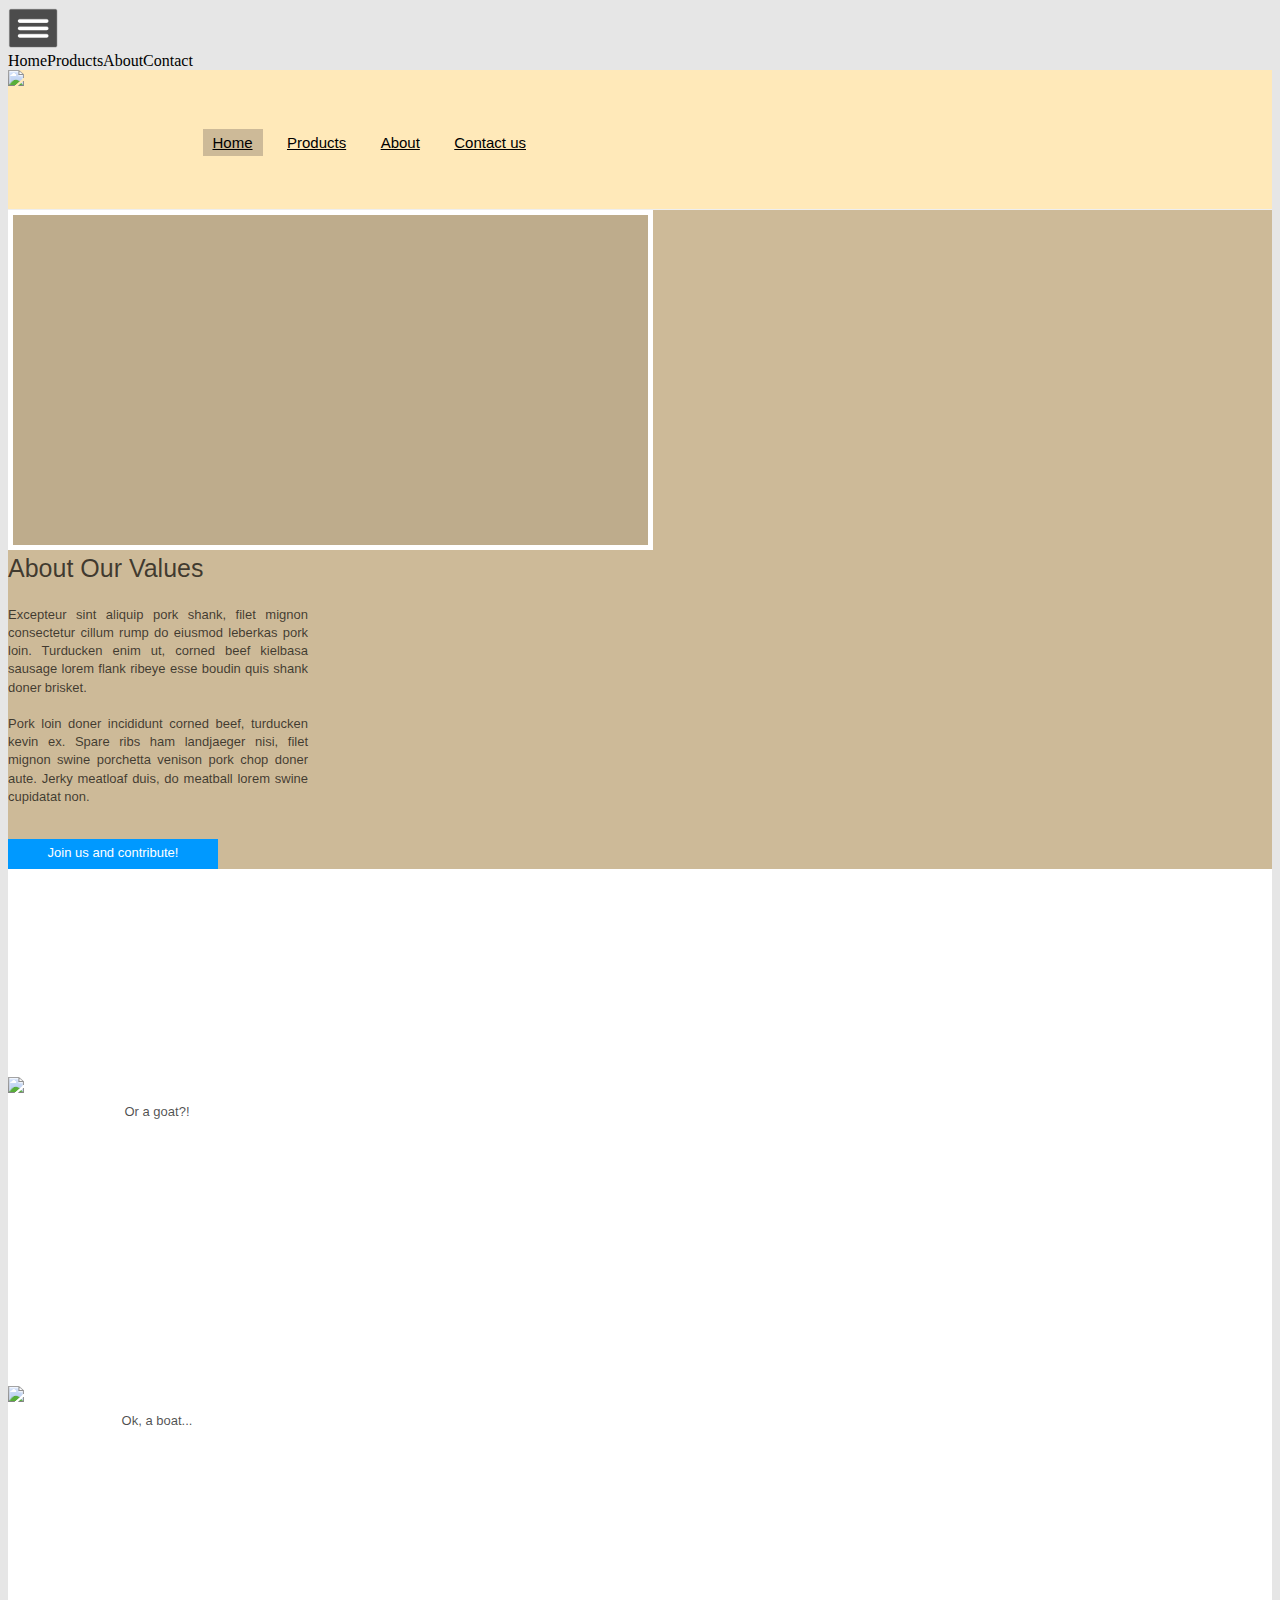
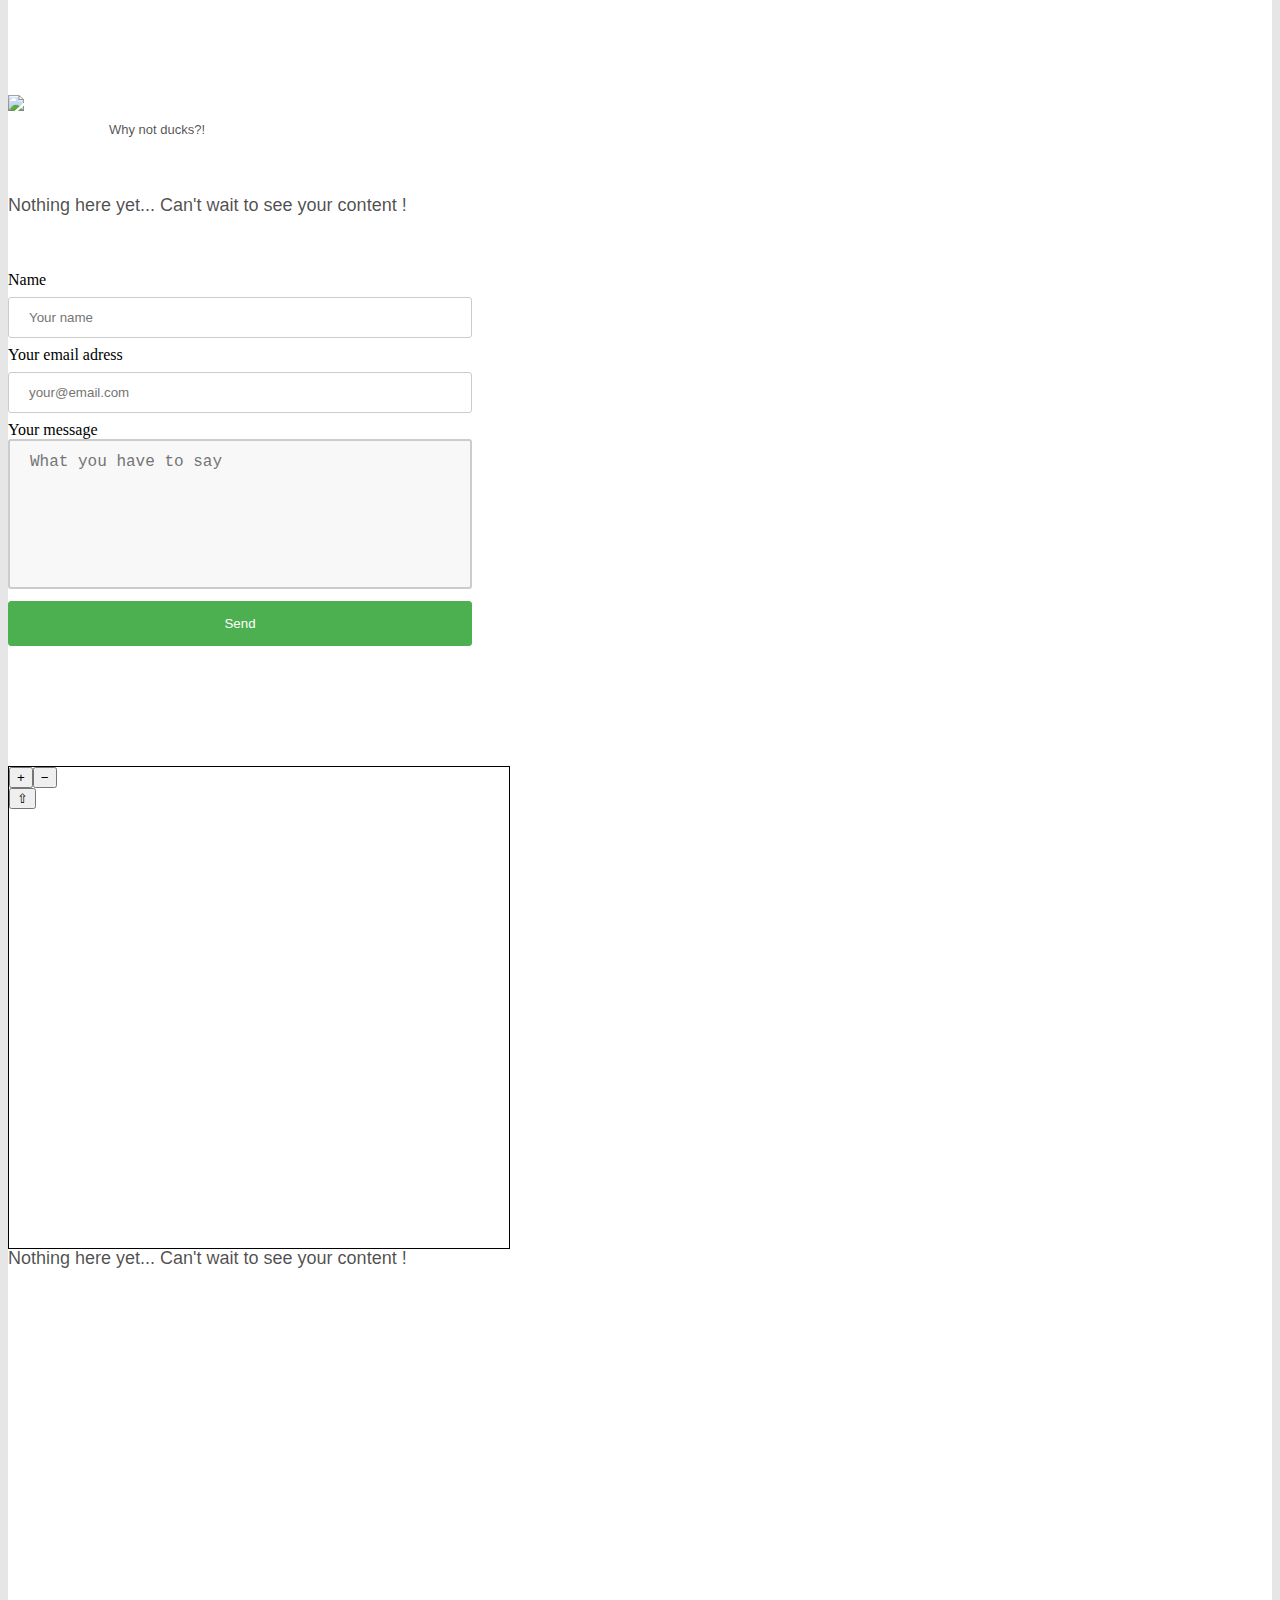
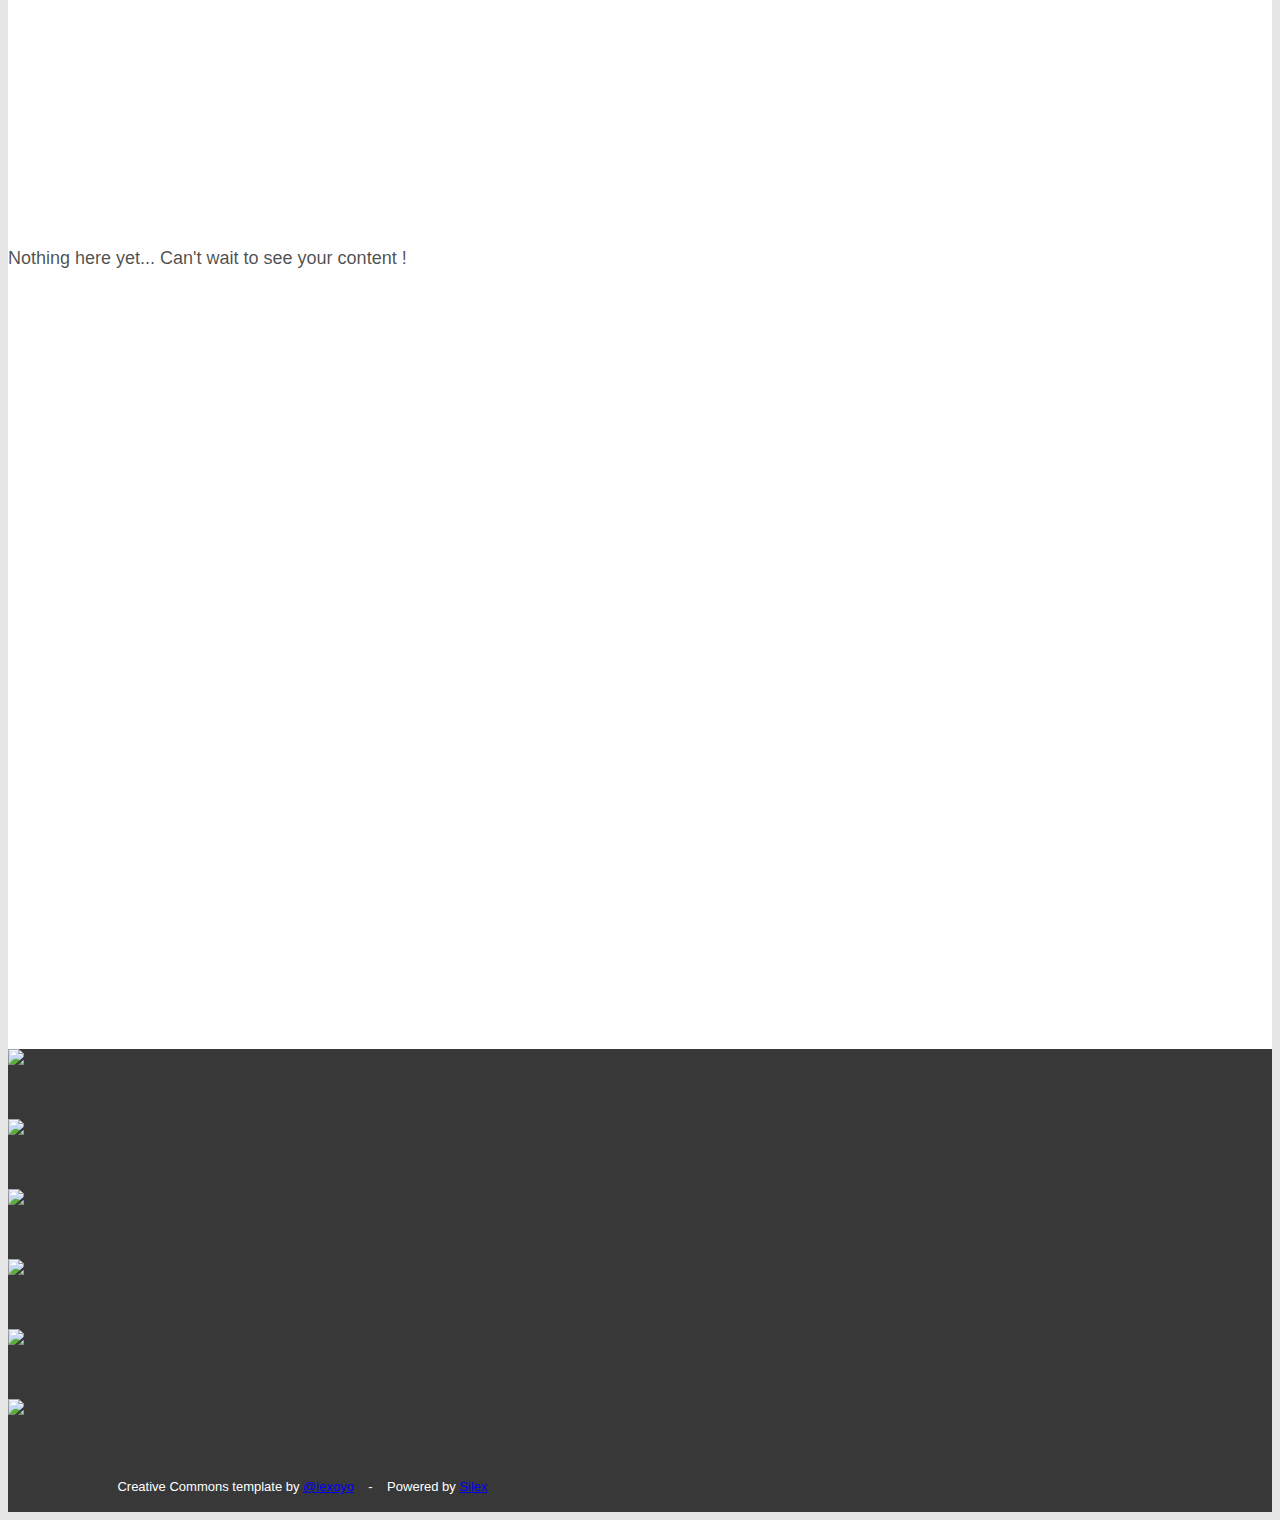
==== test.html @ 4fd252db "Create test.html" ====
<!DOCTYPE html>
<html>

<head>
    <title>Eco template</title>
    <meta charset="UTF-8">
    <meta name="generator" content="Silex v2.2.7">
    <!-- leave this for stats -->
    <script type="text/javascript" src="//editor.silex.me/static/2.7/jquery.js" data-silex-static=""></script>
    <script type="text/javascript" src="//editor.silex.me/static/2.7/jquery-ui.js" data-silex-static=""></script>

    <script type="text/javascript" src="//editor.silex.me/static/2.7/pageable.js" data-silex-static=""></script>
    <script type="text/javascript" src="//editor.silex.me/static/2.7/front-end.js" data-silex-static=""></script>
    <!-- Normalize -->
    <link href="//editor.silex.me/static/2.7/normalize.css" rel="stylesheet" data-silex-static="">
    <!-- Silex style -->
    <link href="//editor.silex.me/static/2.7/front-end.css" rel="stylesheet" data-silex-static="">

    <style type="text/css" class="silex-style">
        /* Main text */
        
        .title,
        .heading1,
        .heading2,
        .heading3,
        .normal {
            color: rgba(0, 0, 0, 0.7);
            font-family: verdana, arial;
            margin: 0;
            font-weight: normal;
            font-size: 25px;
            line-height: 1.5;
        }
        
        .normal {
            font-size: 13px;
            line-height: 1.4em;
            text-align: justify;
        }
        /* NAVIGATION */
        
        .nav a {
            color: black;
            padding: 5px 10px;
            line-height: 25px;
            color: black;
            font-size: 15px;
        }
        
        .nav .normal .page-link-active {
            background-color: #CDBA98;
            transition: background-color .5s linear;
            -moz-transition: background-color .5s linear;
            /* FF3.7+ */
            -o-transition: background-color .5s linear;
            /* Opera 10.5 */
            -webkit-transition: background-color .5s linear;
            /* Saf3.2+, Chrome */
        }
        /* FOOTER */
        
        .footer * {
            color: white;
            font-weight: normal;
            font-size: 25px;
        }
    </style>
    <script type="text/javascript" class="silex-script"></script>

    <style class="silex-inline-styles" type="text/css">
        .silex-id-1439156722930-51 {
            background-color: rgb(230, 230, 230);
            cursor: auto;
            left: 0px;
            top: 0px;
        }
        
        .silex-id-1483139730465-7 {
            top: 100px;
            left: NaNpx;
            background-color: rgba(255, 233, 185, 1);
            background-image: url('../../../../../../../libs/templates/silex-templates/eco1/assets/seamless_paper_texture.png');
            border-width: 0 0 1px 0;
            border-style: groove;
        }
        
        .silex-id-1483139730465-6 {
            min-height: 139px;
            background-color: transparent;
        }
        
        .silex-id-1439156719679-19 {
            width: 159.494px;
            top: 34px;
            left: 0px;
            min-height: 60px;
        }
        
        .silex-id-1439156722322-45 {
            width: 528px;
            top: 58px;
            left: 451px;
            min-height: 44px;
        }
        
        .silex-id-1483139563582-5 {
            top: 140px;
            left: 0px;
            min-width: 980px;
            background-color: rgba(205, 186, 152, 1);
        }
        
        @media only screen and (max-width: 480px),
        only screen and (max-device-width: 480px) {
            .silex-id-1483139563582-5 {
                top: 200px;
                left: 0px;
            }
        }
        
        .silex-id-1483139563581-4 {
            min-height: 503px;
            background-color: transparent;
            top: 0px;
            left: 285px;
            width: 980px;
        }
        
        @media only screen and (max-width: 480px),
        only screen and (max-device-width: 480px) {
            .silex-id-1483139563581-4 {
                min-height: 657px;
            }
        }
        
        .silex-id-1439156722221-44 {
            width: 635px;
            top: 84px;
            left: 335px;
            background-color: rgba(190, 172, 140, 1);
            border-top-width: 5px;
            border-right-width: 5px;
            border-bottom-width: 5px;
            border-left-width: 5px;
            border-top-style: solid;
            border-right-style: solid;
            border-bottom-style: solid;
            border-left-style: solid;
            border-top-color: rgb(255, 255, 255);
            border-right-color: rgb(255, 255, 255);
            border-bottom-color: rgb(255, 255, 255);
            border-left-color: rgb(255, 255, 255);
            background-image: url('../../../../../../../libs/templates/silex-templates/eco1/assets/young-city.jpg');
            background-position-x: 50%;
            background-position-y: 50%;
            background-repeat-x: no-repeat;
            background-repeat-y: no-repeat;
            background-size: cover;
            min-height: 330px;
        }
        
        .silex-id-1439156722120-43 {
            width: 300px;
            top: 86px;
            left: 0px;
            border-top-color: rgb(0, 0, 0);
            border-right-color: rgb(0, 0, 0);
            border-bottom-color: rgb(0, 0, 0);
            border-left-color: rgb(0, 0, 0);
            min-height: 289px;
        }
        
        @media only screen and (max-width: 480px),
        only screen and (max-device-width: 480px) {
            .silex-id-1439156722120-43 {
                top: 251px;
                left: 11px;
                width: 423px;
                min-height: 199px;
            }
        }
        
        .silex-id-1439156719794-20 {
            width: 200px;
            top: 370px;
            left: 30px;
            background-color: rgb(0, 153, 255);
            border-top-width: 5px;
            border-right-width: 5px;
            border-bottom-width: 5px;
            border-left-width: 5px;
            border-top-style: solid;
            border-right-style: solid;
            border-bottom-style: solid;
            border-left-style: solid;
            border-top-color: rgb(0, 153, 255);
            border-right-color: rgb(0, 153, 255);
            border-bottom-color: rgb(0, 153, 255);
            border-left-color: rgb(0, 153, 255);
            min-height: 20px;
        }
        
        @media only screen and (max-width: 480px),
        only screen and (max-device-width: 480px) {
            .silex-id-1439156719794-20 {
                width: 443px;
                min-height: 30px;
            }
        }
        
        .silex-id-1483139324559-3 {
            top: 537px;
            left: 0px;
            background-color: rgba(255, 255, 255, 1);
            min-width: 980px;
            background-image: url('../../../../../../../libs/templates/silex-templates/eco1/assets/halftone.png');
        }
        
        @media only screen and (max-width: 480px),
        only screen and (max-device-width: 480px) {
            .silex-id-1483139324559-3 {
                top: 832px;
                left: 0px;
            }
        }
        
        .silex-id-1483139324558-2 {
            min-height: 537px;
            background-color: transparent;
            top: 0px;
            left: 285px;
            width: 980px;
        }
        
        @media only screen and (max-width: 480px),
        only screen and (max-device-width: 480px) {
            .silex-id-1483139324558-2 {
                min-height: 945px;
            }
        }
        
        .silex-id-1439156722018-42 {
            width: 333px;
            top: 140px;
            left: 0px;
            background-color: transparent;
            min-height: 309px;
        }
        
        @media only screen and (max-width: 480px),
        only screen and (max-device-width: 480px) {
            .silex-id-1439156722018-42 {
                top: 22px;
                left: 11px;
                width: 423px;
                min-height: 271px;
            }
        }
        
        .silex-id-1439156721917-41 {
            width: 300px;
            top: 5px;
            left: 0px;
            background-color: rgb(255, 255, 255);
            background-image: url('../../../../../../../libs/templates/silex-templates/eco1/assets/goat.jpg');
            background-size: cover;
            background-repeat-x: no-repeat;
            background-repeat-y: no-repeat;
            background-position-x: 50%;
            background-position-y: 50%;
            border-top-width: 4px;
            border-right-width: 4px;
            border-bottom-width: 4px;
            border-left-width: 4px;
            border-top-style: solid;
            border-right-style: solid;
            border-bottom-style: solid;
            border-left-style: solid;
            border-top-color: rgb(255, 255, 255);
            border-right-color: rgb(255, 255, 255);
            border-bottom-color: rgb(255, 255, 255);
            border-left-color: rgb(255, 255, 255);
            min-height: 200px;
        }
        
        @media only screen and (max-width: 480px),
        only screen and (max-device-width: 480px) {
            .silex-id-1439156721917-41 {
                top: 1px;
                left: 7px;
                width: 401px;
                min-height: 200px;
            }
        }
        
        .silex-id-1439156721816-40 {
            width: 298px;
            top: 212px;
            left: 0px;
            min-height: 26px;
        }
        
        @media only screen and (max-width: 480px),
        only screen and (max-device-width: 480px) {
            .silex-id-1439156721816-40 {
                top: 210px;
                left: 11px;
                width: 401px;
                min-height: 26px;
            }
        }
        
        .silex-id-1439156721312-35 {
            width: 298px;
            top: 236px;
            left: 2px;
            min-height: 32px;
        }
        
        @media only screen and (max-width: 480px),
        only screen and (max-device-width: 480px) {
            .silex-id-1439156721312-35 {
                top: 238px;
                left: 11px;
                width: 401px;
                min-height: 32px;
            }
        }
        
        .silex-id-1439156721615-38 {
            width: 341px;
            top: 140px;
            left: 332px;
            background-color: transparent;
            min-height: 309px;
        }
        
        @media only screen and (max-width: 480px),
        only screen and (max-device-width: 480px) {
            .silex-id-1439156721615-38 {
                top: 337px;
                left: 11px;
                width: 423px;
                min-height: 271px;
            }
        }
        
        .silex-id-1439156721514-37 {
            width: 300px;
            top: 5px;
            left: 0px;
            background-color: rgb(255, 255, 255);
            background-image: url('../../../../../../../libs/templates/silex-templates/eco1/assets/boat.jpg');
            background-size: cover;
            background-repeat-x: no-repeat;
            background-repeat-y: no-repeat;
            background-position-x: 50%;
            background-position-y: 50%;
            border-top-width: 4px;
            border-right-width: 4px;
            border-bottom-width: 4px;
            border-left-width: 4px;
            border-top-style: solid;
            border-right-style: solid;
            border-bottom-style: solid;
            border-left-style: solid;
            border-top-color: rgb(255, 255, 255);
            border-right-color: rgb(255, 255, 255);
            border-bottom-color: rgb(255, 255, 255);
            border-left-color: rgb(255, 255, 255);
            min-height: 200px;
        }
        
        @media only screen and (max-width: 480px),
        only screen and (max-device-width: 480px) {
            .silex-id-1439156721514-37 {
                top: 1px;
                left: 7px;
                width: 401px;
                min-height: 200px;
            }
        }
        
        .silex-id-1439156721413-36 {
            width: 300px;
            top: 212px;
            left: 0px;
            min-height: 26px;
        }
        
        @media only screen and (max-width: 480px),
        only screen and (max-device-width: 480px) {
            .silex-id-1439156721413-36 {
                top: 210px;
                left: 11px;
                width: 401px;
                min-height: 26px;
            }
        }
        
        .silex-id-1439156720906-31 {
            width: 298px;
            top: 236px;
            left: 3px;
            min-height: 32px;
        }
        
        @media only screen and (max-width: 480px),
        only screen and (max-device-width: 480px) {
            .silex-id-1439156720906-31 {
                top: 238px;
                left: 11px;
                width: 401px;
                min-height: 32px;
            }
        }
        
        .silex-id-1439156721210-34 {
            width: 341px;
            top: 140px;
            left: 671px;
            background-color: transparent;
            min-height: 309px;
        }
        
        @media only screen and (max-width: 480px),
        only screen and (max-device-width: 480px) {
            .silex-id-1439156721210-34 {
                top: 652px;
                left: 11px;
                width: 423px;
                min-height: 271px;
            }
        }
        
        .silex-id-1439156721110-33 {
            width: 300px;
            top: 5px;
            left: 0px;
            background-color: rgb(255, 255, 255);
            background-image: url('../../../../../../../libs/templates/silex-templates/eco1/assets/duck.jpg');
            background-size: cover;
            background-repeat-x: no-repeat;
            background-repeat-y: no-repeat;
            background-position-x: 50%;
            background-position-y: 50%;
            border-top-width: 4px;
            border-right-width: 4px;
            border-bottom-width: 4px;
            border-left-width: 4px;
            border-top-style: solid;
            border-right-style: solid;
            border-bottom-style: solid;
            border-left-style: solid;
            border-top-color: rgb(255, 255, 255);
            border-right-color: rgb(255, 255, 255);
            border-bottom-color: rgb(255, 255, 255);
            border-left-color: rgb(255, 255, 255);
            min-height: 200px;
        }
        
        @media only screen and (max-width: 480px),
        only screen and (max-device-width: 480px) {
            .silex-id-1439156721110-33 {
                top: 1px;
                left: 7px;
                width: 401px;
                min-height: 200px;
            }
        }
        
        .silex-id-1439156721007-32 {
            width: 300px;
            top: 212px;
            left: 0px;
            min-height: 26px;
        }
        
        @media only screen and (max-width: 480px),
        only screen and (max-device-width: 480px) {
            .silex-id-1439156721007-32 {
                top: 210px;
                left: 11px;
                width: 401px;
                min-height: 26px;
            }
        }
        
        .silex-id-1439156721715-39 {
            width: 298px;
            top: 236px;
            left: 2px;
            min-height: 32px;
        }
        
        @media only screen and (max-width: 480px),
        only screen and (max-device-width: 480px) {
            .silex-id-1439156721715-39 {
                top: 238px;
                left: 11px;
                width: 401px;
                min-height: 32px;
            }
        }
        
        .silex-id-1483140114350-8 {
            top: 140px;
            left: 0px;
            background-color: rgba(255, 255, 255, 1);
            min-width: 980px;
            background-image: url('../../../../../../../libs/templates/silex-templates/eco1/assets/halftone.png');
        }
        
        @media only screen and (max-width: 480px),
        only screen and (max-device-width: 480px) {
            .silex-id-1483140114350-8 {
                top: 200px;
                left: 0px;
            }
        }
        
        .silex-id-1483140114351-9 {
            min-height: 693px;
            background-color: transparent;
            top: 15px;
            left: 314px;
            width: 980px;
        }
        
        @media only screen and (max-width: 480px),
        only screen and (max-device-width: 480px) {
            .silex-id-1483140114351-9 {
                min-height: 541px;
            }
        }
        
        .silex-id-1483140123370-22 {
            min-height: 75px;
            width: 763px;
            top: 30px;
            left: 0px;
        }
        
        @media only screen and (max-width: 480px),
        only screen and (max-device-width: 480px) {
            .silex-id-1483140123370-22 {
                top: 11px;
                left: 11px;
                width: 423px;
                min-height: 520px;
            }
        }
        
        .silex-id-1492633630842-2 {
            width: 464px;
            height: 495px;
            background-color: transparent;
            top: 148px;
            left: 0px;
        }
        
        .silex-id-1492633850081-9 {
            height: 481px;
            width: 500px;
            background-color: transparent;
            top: 153px;
            left: 474px;
            min-height: -1px;
            border-width: 1px 1px 1px 1px;
            border-style: solid;
        }
        
        .silex-id-1492633712778-6 {
            background-color: rgba(255, 255, 255, 1);
            background-image: url('../../../../../../../libs/templates/silex-templates/eco1/assets/halftone.png');
        }
        
        .silex-id-1492633712777-5 {
            min-height: 600px;
        }
        
        .silex-id-1492633761489-8 {
            min-height: 75px;
            width: 763px;
            top: 30px;
            left: 0px;
        }
        
        @media only screen and (max-width: 480px),
        only screen and (max-device-width: 480px) {
            .silex-id-1492633761489-8 {
                top: 11px;
                left: 11px;
                width: 423px;
                min-height: 520px;
            }
        }
        
        .silex-id-1492633694354-4 {
            background-color: rgba(255, 255, 255, 1);
            top: 180px;
            left: 5px;
            background-image: url('../../../../../../../libs/templates/silex-templates/eco1/assets/halftone.png');
        }
        
        .silex-id-1492633694353-3 {
            min-height: 800px;
        }
        
        .silex-id-1492633737513-7 {
            min-height: 75px;
            width: 763px;
            top: 30px;
            left: 0px;
        }
        
        @media only screen and (max-width: 480px),
        only screen and (max-device-width: 480px) {
            .silex-id-1492633737513-7 {
                top: 11px;
                left: 11px;
                width: 423px;
                min-height: 520px;
            }
        }
        
        .silex-id-1483139189898-1 {
            top: 1105px;
            left: 0px;
            background-color: rgba(56, 56, 56, 1);
            min-width: 980px;
            background-image: url('../../../../../../../libs/templates/silex-templates/eco1/assets/footer_lodyas.png');
        }
        
        @media only screen and (max-width: 480px),
        only screen and (max-device-width: 480px) {
            .silex-id-1483139189898-1 {
                top: 1131px;
                left: 0px;
            }
        }
        
        .silex-id-1483139189897-0 {
            min-height: 201px;
            background-color: transparent;
            top: 0px;
            left: 285px;
            width: 980px;
        }
        
        @media only screen and (max-width: 480px),
        only screen and (max-device-width: 480px) {
            .silex-id-1483139189897-0 {
                min-height: 268px;
            }
        }
        
        .silex-id-1439156720299-25 {
            width: 70px;
            top: 32px;
            left: 487px;
            min-height: 70px;
        }
        
        .silex-id-1439156720197-24 {
            width: 70px;
            top: 32px;
            left: 588px;
            min-height: 70px;
        }
        
        .silex-id-1439156720096-23 {
            width: 70px;
            top: 32px;
            left: 688px;
            min-height: 70px;
        }
        
        .silex-id-1439156719995-22 {
            width: 70px;
            top: 32px;
            left: 790px;
            min-height: 70px;
        }
        
        .silex-id-1439156719895-21 {
            width: 70px;
            top: 32px;
            left: 892px;
            min-height: 70px;
        }
        
        .silex-id-1439156720704-29 {
            width: 265px;
            top: 28px;
            left: 0px;
            min-height: 79px;
        }
        
        .silex-id-1439156720502-27 {
            width: 589px;
            top: 152px;
            left: 174px;
            background-color: transparent;
            min-height: 34px;
        }
    </style>
    <script type="text/javascript" class="silex-json-styles">
        [{"desktop":{"silex-id-1439156722930-51":{"background-color":"rgb(230, 230, 230)","cursor":"auto","left":"0px","top":"0px"},"silex-id-1439156722322-45":{"width":"528px","top":"58px","left":"451px","min-height":"44px"},"silex-id-1439156722221-44":{"width":"635px","top":"84px","left":"335px","background-color":"rgba(190,172,140,1)","border-top-width":"5px","border-right-width":"5px","border-bottom-width":"5px","border-left-width":"5px","border-top-style":"solid","border-right-style":"solid","border-bottom-style":"solid","border-left-style":"solid","border-top-color":"rgb(255, 255, 255)","border-right-color":"rgb(255, 255, 255)","border-bottom-color":"rgb(255, 255, 255)","border-left-color":"rgb(255, 255, 255)","background-image":"url('../../../../../../../libs/templates/silex-templates/eco1/assets/young-city.jpg')","background-position-x":"50%","background-position-y":"50%","background-repeat-x":"no-repeat","background-repeat-y":"no-repeat","background-size":"cover","min-height":"330px"},"silex-id-1439156722120-43":{"width":"300px","top":"86px","left":"0px","border-top-color":"rgb(0, 0, 0)","border-right-color":"rgb(0, 0, 0)","border-bottom-color":"rgb(0, 0, 0)","border-left-color":"rgb(0, 0, 0)","min-height":"289px"},"silex-id-1439156722018-42":{"width":"333px","top":"140px","left":"0px","background-color":"transparent","min-height":"309px"},"silex-id-1439156721917-41":{"width":"300px","top":"5px","left":"0px","background-color":"rgb(255, 255, 255)","background-image":"url('../../../../../../../libs/templates/silex-templates/eco1/assets/goat.jpg')","background-size":"cover","background-repeat-x":"no-repeat","background-repeat-y":"no-repeat","background-position-x":"50%","background-position-y":"50%","border-top-width":"4px","border-right-width":"4px","border-bottom-width":"4px","border-left-width":"4px","border-top-style":"solid","border-right-style":"solid","border-bottom-style":"solid","border-left-style":"solid","border-top-color":"rgb(255, 255, 255)","border-right-color":"rgb(255, 255, 255)","border-bottom-color":"rgb(255, 255, 255)","border-left-color":"rgb(255, 255, 255)","min-height":"200px"},"silex-id-1439156721816-40":{"width":"298px","top":"212px","left":"0px","min-height":"26px"},"silex-id-1439156721715-39":{"width":"298px","top":"236px","left":"2px","min-height":"32px"},"silex-id-1439156721615-38":{"width":"341px","top":"140px","left":"332px","background-color":"transparent","min-height":"309px"},"silex-id-1439156721514-37":{"width":"300px","top":"5px","left":"0px","background-color":"rgb(255, 255, 255)","background-image":"url('../../../../../../../libs/templates/silex-templates/eco1/assets/boat.jpg')","background-size":"cover","background-repeat-x":"no-repeat","background-repeat-y":"no-repeat","background-position-x":"50%","background-position-y":"50%","border-top-width":"4px","border-right-width":"4px","border-bottom-width":"4px","border-left-width":"4px","border-top-style":"solid","border-right-style":"solid","border-bottom-style":"solid","border-left-style":"solid","border-top-color":"rgb(255, 255, 255)","border-right-color":"rgb(255, 255, 255)","border-bottom-color":"rgb(255, 255, 255)","border-left-color":"rgb(255, 255, 255)","min-height":"200px"},"silex-id-1439156721413-36":{"width":"300px","top":"212px","left":"0px","min-height":"26px"},"silex-id-1439156721312-35":{"width":"298px","top":"236px","left":"2px","min-height":"32px"},"silex-id-1439156721210-34":{"width":"341px","top":"140px","left":"671px","background-color":"transparent","min-height":"309px"},"silex-id-1439156721110-33":{"width":"300px","top":"5px","left":"0px","background-color":"rgb(255, 255, 255)","background-image":"url('../../../../../../../libs/templates/silex-templates/eco1/assets/duck.jpg')","background-size":"cover","background-repeat-x":"no-repeat","background-repeat-y":"no-repeat","background-position-x":"50%","background-position-y":"50%","border-top-width":"4px","border-right-width":"4px","border-bottom-width":"4px","border-left-width":"4px","border-top-style":"solid","border-right-style":"solid","border-bottom-style":"solid","border-left-style":"solid","border-top-color":"rgb(255, 255, 255)","border-right-color":"rgb(255, 255, 255)","border-bottom-color":"rgb(255, 255, 255)","border-left-color":"rgb(255, 255, 255)","min-height":"200px"},"silex-id-1439156721007-32":{"width":"300px","top":"212px","left":"0px","min-height":"26px"},"silex-id-1439156720906-31":{"width":"298px","top":"236px","left":"3px","min-height":"32px"},"silex-id-1439156720704-29":{"width":"265px","top":"28px","left":"0px","min-height":"79px"},"silex-id-1439156720502-27":{"width":"589px","top":"152px","left":"174px","background-color":"transparent","min-height":"34px"},"silex-id-1439156720299-25":{"width":"70px","top":"32px","left":"487px","min-height":"70px"},"silex-id-1439156720197-24":{"width":"70px","top":"32px","left":"588px","min-height":"70px"},"silex-id-1439156720096-23":{"width":"70px","top":"32px","left":"688px","min-height":"70px"},"silex-id-1439156719995-22":{"width":"70px","top":"32px","left":"790px","min-height":"70px"},"silex-id-1439156719895-21":{"width":"70px","top":"32px","left":"892px","min-height":"70px"},"silex-id-1439156719794-20":{"width":"200px","top":"370px","left":"30px","background-color":"rgb(0, 153, 255)","border-top-width":"5px","border-right-width":"5px","border-bottom-width":"5px","border-left-width":"5px","border-top-style":"solid","border-right-style":"solid","border-bottom-style":"solid","border-left-style":"solid","border-top-color":"rgb(0, 153, 255)","border-right-color":"rgb(0, 153, 255)","border-bottom-color":"rgb(0, 153, 255)","border-left-color":"rgb(0, 153, 255)","min-height":"20px"},"silex-id-1439156719679-19":{"width":"159.494px","top":"34px","left":"0px","min-height":"60px"},"silex-id-1471339869605-1":{"min-height":"570px","width":"889px","top":"158px","left":"46px"},"silex-id-1483139189897-0":{"min-height":"201px","background-color":"transparent","top":"0px","left":"285px","width":"980px"},"silex-id-1483139189898-1":{"top":"1105px","left":"0px","background-color":"rgba(56,56,56,1)","min-width":"980px","background-image":"url('../../../../../../../libs/templates/silex-templates/eco1/assets/footer_lodyas.png')"},"silex-id-1483139324558-2":{"min-height":"537px","background-color":"transparent","top":"0px","left":"285px","width":"980px"},"silex-id-1483139324559-3":{"top":"537px","left":"0px","background-color":"rgba(255,255,255,1)","min-width":"980px","background-image":"url('../../../../../../../libs/templates/silex-templates/eco1/assets/halftone.png')"},"silex-id-1483139563581-4":{"min-height":"503px","background-color":"transparent","top":"0px","left":"285px","width":"980px"},"silex-id-1483139563582-5":{"top":"140px","left":"0px","min-width":"980px","background-color":"rgba(205,186,152,1)","background-image":""},"silex-id-1483139730465-6":{"min-height":"139px","background-color":"transparent"},"silex-id-1483139730465-7":{"top":"100px","left":"NaNpx","background-color":"rgba(255,233,185,1)","background-image":"url('../../../../../../../libs/templates/silex-templates/eco1/assets/seamless_paper_texture.png')","border-width":"0 0 1px 0 ","border-style":"groove"},"silex-id-1483140114350-8":{"top":"140px","left":"0px","background-color":"rgba(255,255,255,1)","min-width":"980px","background-image":"url('../../../../../../../libs/templates/silex-templates/eco1/assets/halftone.png')"},"silex-id-1483140114351-9":{"min-height":"693px","background-color":"transparent","top":"15px","left":"314px","width":"980px"},"silex-id-1483140114352-11":{"width":"300px","top":"5px","left":"0px","background-color":"rgb(255, 255, 255)","background-image":"url('../../../../../../../libs/templates/silex-templates/eco1/assets/goat.jpg')","background-size":"cover","background-repeat-x":"no-repeat","background-repeat-y":"no-repeat","background-position-x":"50%","background-position-y":"50%","border-top-width":"4px","border-right-width":"4px","border-bottom-width":"4px","border-left-width":"4px","border-top-style":"solid","border-right-style":"solid","border-bottom-style":"solid","border-left-style":"solid","border-top-color":"rgb(255, 255, 255)","border-right-color":"rgb(255, 255, 255)","border-bottom-color":"rgb(255, 255, 255)","border-left-color":"rgb(255, 255, 255)","min-height":"200px"},"silex-id-1483140114352-12":{"width":"298px","top":"212px","left":"0px","min-height":"26px"},"silex-id-1483140114353-13":{"width":"298px","top":"236px","left":"2px","min-height":"32px"},"silex-id-1483140114353-15":{"width":"300px","top":"5px","left":"0px","background-color":"rgb(255, 255, 255)","background-image":"url('../../../../../../../libs/templates/silex-templates/eco1/assets/boat.jpg')","background-size":"cover","background-repeat-x":"no-repeat","background-repeat-y":"no-repeat","background-position-x":"50%","background-position-y":"50%","border-top-width":"4px","border-right-width":"4px","border-bottom-width":"4px","border-left-width":"4px","border-top-style":"solid","border-right-style":"solid","border-bottom-style":"solid","border-left-style":"solid","border-top-color":"rgb(255, 255, 255)","border-right-color":"rgb(255, 255, 255)","border-bottom-color":"rgb(255, 255, 255)","border-left-color":"rgb(255, 255, 255)","min-height":"200px"},"silex-id-1483140114354-16":{"width":"300px","top":"212px","left":"0px","min-height":"26px"},"silex-id-1483140114354-17":{"width":"298px","top":"236px","left":"2px","min-height":"32px"},"silex-id-1483140114355-19":{"width":"300px","top":"5px","left":"0px","background-color":"rgb(255, 255, 255)","background-image":"url('../../../../../../../libs/templates/silex-templates/eco1/assets/duck.jpg')","background-size":"cover","background-repeat-x":"no-repeat","background-repeat-y":"no-repeat","background-position-x":"50%","background-position-y":"50%","border-top-width":"4px","border-right-width":"4px","border-bottom-width":"4px","border-left-width":"4px","border-top-style":"solid","border-right-style":"solid","border-bottom-style":"solid","border-left-style":"solid","border-top-color":"rgb(255, 255, 255)","border-right-color":"rgb(255, 255, 255)","border-bottom-color":"rgb(255, 255, 255)","border-left-color":"rgb(255, 255, 255)","min-height":"200px"},"silex-id-1483140114355-20":{"width":"300px","top":"212px","left":"0px","min-height":"26px"},"silex-id-1483140114355-21":{"width":"298px","top":"236px","left":"2px","min-height":"32px"},"silex-id-1483140123370-22":{"min-height":"75px","width":"763px","top":"30px","left":"0px"},"silex-id-1492633630842-2":{"width":"464px","height":"495px","background-color":"transparent","top":"148px","left":"0px"},"silex-id-1492633694353-3":{"width":"","background-color":"","min-height":"800px"},"silex-id-1492633694354-4":{"background-color":"rgba(255,255,255,1)","top":"180px","left":"5px","background-image":"url('../../../../../../../libs/templates/silex-templates/eco1/assets/halftone.png')"},"silex-id-1492633712777-5":{"width":"","background-color":"","min-height":"600px"},"silex-id-1492633712778-6":{"background-color":"rgba(255,255,255,1)","background-image":"url('../../../../../../../libs/templates/silex-templates/eco1/assets/halftone.png')"},"silex-id-1492633737513-7":{"min-height":"75px","width":"763px","top":"30px","left":"0px"},"silex-id-1492633761489-8":{"min-height":"75px","width":"763px","top":"30px","left":"0px"},"silex-id-1492633850081-9":{"height":"481px","width":"500px","background-color":"transparent","top":"153px","left":"474px","min-height":"-1px","border-width":"1px 1px 1px 1px ","border-style":"solid"}},"mobile":{"silex-id-1439156722120-43":{"top":"251px","left":"11px","width":"423px","min-height":"199px"},"silex-id-1439156719794-20":{"width":"443px","min-height":"30px"},"silex-id-1471339869605-1":{"top":"99px","left":"11px","width":"423px","min-height":"1506px"},"silex-id-1483139563582-5":{"top":"200px","left":"0px"},"silex-id-1483139189898-1":{"top":"1131px","left":"0px"},"silex-id-1483139324559-3":{"top":"832px","left":"0px"},"silex-id-1483140114350-8":{"top":"200px","left":"0px"},"silex-id-1483140123370-22":{"top":"11px","left":"11px","width":"423px","min-height":"520px"},"silex-id-1439156722018-42":{"top":"22px","left":"11px","width":"423px","min-height":"271px"},"silex-id-1439156721615-38":{"top":"337px","left":"11px","width":"423px","min-height":"271px"},"silex-id-1439156721210-34":{"top":"652px","left":"11px","width":"423px","min-height":"271px"},"silex-id-1439156721917-41":{"top":"1px","left":"7px","width":"401px","min-height":"200px"},"silex-id-1439156721816-40":{"top":"210px","left":"11px","width":"401px","min-height":"26px"},"silex-id-1439156721715-39":{"top":"238px","left":"11px","width":"401px","min-height":"32px"},"silex-id-1439156721514-37":{"top":"1px","left":"7px","width":"401px","min-height":"200px"},"silex-id-1439156721413-36":{"top":"210px","left":"11px","width":"401px","min-height":"26px"},"silex-id-1439156721312-35":{"top":"238px","left":"11px","width":"401px","min-height":"32px"},"silex-id-1439156721110-33":{"top":"1px","left":"7px","width":"401px","min-height":"200px"},"silex-id-1439156721007-32":{"top":"210px","left":"11px","width":"401px","min-height":"26px"},"silex-id-1439156720906-31":{"top":"238px","left":"11px","width":"401px","min-height":"32px"},"silex-id-1483139563581-4":{"min-height":"657px"},"silex-id-1483139324558-2":{"min-height":"945px"},"silex-id-1483140114351-9":{"min-height":"541px"},"silex-id-1483139189897-0":{"min-height":"268px"},"silex-id-1492633737513-7":{"top":"11px","left":"11px","width":"423px","min-height":"520px"},"silex-id-1492633761489-8":{"top":"11px","left":"11px","width":"423px","min-height":"520px"}},"componentData":{"silex-id-1492633630842-2":{"name":"form1","templateName":"form"},"silex-id-1492633850081-9":{"name":"map1","templateName":"map"}}}]
    </script>

    <meta name="publicationPath" content="/api/1.0/github/exec/put///silex-templates/wip/eco1">

    <meta name="viewport" content="width=device-width, initial-scale=1, maximum-scale=2.2" data-silex-viewport="">















    <meta name="website-width" content="980">
    <style type="text/css" class="silex-style-settings">
        .website-width {
            width: 980px;
        }
    </style>




















    <script src="https://openlayers.org/en/v4.0.1/build/ol.js" data-dependency=""></script>




    <style id="current-page-style">
        .page-home {
            display: inherit;
        }
    </style>
    <!-- Silex HEAD tag do not remove -->
    <!-- End of Silex HEAD tag do not remove -->
</head>

<body class="silex-id-1439156722930-51 enable-mobile silex-runtime" data-silex-type="container" data-silex-id="silex-id-1439156722930-51">






















    <div class="silex-pages">
        <div data-silex-type="image" data-silex-id="silex-id-hamburger-menu" class="menu-button editable-style silex-id-hamburger-menu image-element page-page-1 paged-element prevent-draggable prevent-resizable"><img alt="open mobile menu" src="[data-uri]"
                class="silex-element-content"></div>

        <a id="page-home" data-silex-type="page" class="page-element page-link-active">Home</a><a class="page-element" data-silex-type="page" id="page-products">Products</a><a class="page-element" data-silex-type="page" id="page-about">About</a><a class="page-element"
            data-silex-type="page" id="page-contact">Contact</a></div>

















    <div data-silex-type="container" class="prevent-draggable container-element editable-style silex-id-1483139730465-7 section-element" data-silex-id="silex-id-1483139730465-7">
        <div data-silex-type="container" class="editable-style silex-element-content website-width silex-id-1483139730465-6 silex-container-content container-element prevent-draggable" data-silex-id="silex-id-1483139730465-6">
            <div class="editable-style image-element silex-id-1439156719679-19 page-link-active" data-silex-type="image" data-silex-id="silex-id-1439156719679-19" data-silex-href="#!page-home"><img src="../../../../../../../libs/templates/silex-templates/eco1/assets/fake-logo.png" class="silex-element-content">
            </div>
            <div class="editable-style text-element nav silex-id-1439156722322-45 hide-on-mobile" data-silex-type="text" data-silex-id="silex-id-1439156722322-45">
                <div class="silex-element-content normal">
                    <div style="text-align: right;"><a class="page-link-active" href="#!page-home">Home</a><span><span>&nbsp; &nbsp; </span><a class="" href="#!page-products">Products</a> &nbsp;&nbsp; </span><a class="" href="#!page-about">About</a><span>&nbsp;&nbsp;&nbsp; </span>
                        <a class="" href="#!page-contact">Contact us<span></span>
                        </a>
                        <br>
                    </div>
                </div>
            </div>
        </div>
    </div>
    <div data-silex-type="container" class="prevent-draggable container-element editable-style silex-id-1483139563582-5 section-element page-home paged-element" data-silex-id="silex-id-1483139563582-5">
        <div data-silex-type="container" class="editable-style silex-element-content website-width silex-id-1483139563581-4 silex-container-content container-element prevent-draggable" data-silex-id="silex-id-1483139563581-4">





            <div class="editable-style container-element silex-id-1439156722221-44" data-silex-type="container" data-silex-id="silex-id-1439156722221-44"></div>
            <div class="editable-style text-element silex-id-1439156722120-43" data-silex-type="text" data-silex-id="silex-id-1439156722120-43">
                <div class="silex-element-content normal">
                    <h2 class="heading2">About Our Values</h2>
                    <p class="normal"></p>
                    <p class="normal"></p>
                    <p class="normal"></p>
                    <p class="normal">
                        <br>
                    </p>
                    <p class="normal">Excepteur sint aliquip pork shank, filet mignon consectetur cillum rump do eiusmod leberkas pork loin. Turducken enim ut, corned beef kielbasa sausage lorem flank ribeye esse boudin quis shank doner brisket.
                        <br>
                    </p>
                    <p class="normal">
                        <br>
                    </p>
                    <p class="normal"></p>
                    <p class="normal">Pork loin doner incididunt corned beef, turducken kevin ex. Spare ribs ham landjaeger nisi, filet mignon swine porchetta venison pork chop doner aute. Jerky meatloaf duis, do meatball lorem swine cupidatat non.
                        <br>
                    </p>
                    <br>
                    <p class="normal"></p>
                    <p class="normal"></p>
                </div>
            </div>
            <div class="editable-style text-element silex-id-1439156719794-20" data-silex-type="text" data-silex-id="silex-id-1439156719794-20">
                <div class="silex-element-content normal">
                    <div style="text-align: center;"><span style="color: rgb(255, 255, 255);">Join us and contribute!<br></span>
                    </div>
                </div>
            </div>
        </div>
    </div>
    <div data-silex-type="container" class="prevent-draggable container-element editable-style silex-id-1483139324559-3 section-element page-home paged-element" data-silex-id="silex-id-1483139324559-3">
        <div data-silex-type="container" class="editable-style silex-element-content website-width silex-id-1483139324558-2 silex-container-content container-element prevent-draggable" data-silex-id="silex-id-1483139324558-2">



            <div data-silex-href="#!page-products" class="editable-style container-element silex-id-1439156722018-42" data-silex-type="container" data-silex-id="silex-id-1439156722018-42">
                <div class="editable-style container-element silex-id-1439156721917-41" data-silex-type="container" data-silex-id="silex-id-1439156721917-41"></div>
                <div class="editable-style image-element silex-id-1439156721816-40 hide-on-mobile" data-silex-type="image" data-silex-id="silex-id-1439156721816-40"><img class="silex-element-content" src="../../../../../../../libs/templates/silex-templates/eco1/assets/under-image.png">
                </div>

                <div class="editable-style text-element silex-id-1439156721312-35" data-silex-type="text" data-silex-id="silex-id-1439156721312-35">
                    <div class="silex-element-content normal">
                        <div style="text-align: center;">Or a goat?!
                            <br>
                        </div>
                    </div>
                </div>
            </div>
            <div data-silex-href="#!page-about" class="editable-style container-element silex-id-1439156721615-38" data-silex-type="container" data-silex-id="silex-id-1439156721615-38">
                <div class="editable-style container-element silex-id-1439156721514-37" data-silex-type="container" data-silex-id="silex-id-1439156721514-37"></div>
                <div class="editable-style image-element silex-id-1439156721413-36 hide-on-mobile" data-silex-type="image" data-silex-id="silex-id-1439156721413-36"><img class="silex-element-content" src="../../../../../../../libs/templates/silex-templates/eco1/assets/under-image.png">
                </div>

                <div class="editable-style text-element silex-id-1439156720906-31" data-silex-type="text" data-silex-id="silex-id-1439156720906-31">
                    <div class="silex-element-content normal">
                        <div style="text-align: center;">Ok, a boat...
                            <br>
                        </div>
                    </div>
                </div>
            </div>
            <div data-silex-href="#!page-contact" class="editable-style container-element silex-id-1439156721210-34" data-silex-type="container" data-silex-id="silex-id-1439156721210-34">
                <div class="editable-style container-element silex-id-1439156721110-33" data-silex-type="container" data-silex-id="silex-id-1439156721110-33"></div>
                <div class="editable-style image-element silex-id-1439156721007-32 hide-on-mobile" data-silex-type="image" data-silex-id="silex-id-1439156721007-32"><img class="silex-element-content" src="../../../../../../../libs/templates/silex-templates/eco1/assets/under-image.png">
                </div>

                <div class="editable-style text-element silex-id-1439156721715-39" data-silex-type="text" data-silex-id="silex-id-1439156721715-39">
                    <div class="silex-element-content normal">
                        <div style="text-align: center;">Why not ducks?!
                            <br>
                        </div>
                    </div>
                </div>


            </div>
        </div>
    </div>



    <div data-silex-type="container" class="prevent-draggable container-element editable-style section-element silex-id-1483140114350-8 paged-element page-contact" data-silex-id="silex-id-1483140114350-8">

        <div data-silex-type="container" class="editable-style silex-element-content website-width silex-container-content container-element prevent-draggable silex-id-1483140114351-9" data-silex-id="silex-id-1483140114351-9">



            <div data-silex-type="text" class="editable-style silex-id-1483140123370-22 text-element" data-silex-id="silex-id-1483140123370-22">
                <div class="silex-element-content normal">
                    <p class="normal">
                        <font size="4">Nothing here yet... Can't wait to see your content !</font>
                    </p>
                </div>
            </div>
            <div data-silex-type="html" class="editable-style silex-id-1492633630842-2 html-element silex-component silex-component-form silex-use-height-not-minheight" data-silex-id="silex-id-1492633630842-2">
                <div class="silex-element-content">
                    <form id="id_1492633630868_923" action="https://formspree.io/your@email.com" method="POST">

                        <div>
                            <label for="field1">Name</label>
                            <input type="text" required="" id="field1" name="field1" placeholder="Your name">
                        </div>


                        <div>
                            <label for="field2">Your email adress</label>
                            <input type="text" required="" id="field2" name="field2" placeholder="your@email.com">
                        </div>


                        <div>
                            <label for="field3">Your message</label>
                            <textarea required="" id="field3" name="field3" placeholder="What you have to say"></textarea>
                        </div>

                        <input type="submit" value="Send">
                    </form>
                    <style>
                        #id_1492633630868_923 input[type=text],
                        select {
                            width: 100%;
                            padding: 12px 20px;
                            margin: 8px 0;
                            display: inline-block;
                            border: 1px solid #ccc;
                            border-radius: 3px;
                            box-sizing: border-box;
                        }
                        
                        #id_1492633630868_923 input[type=submit] {
                            width: 100%;
                            background-color: #4CAF50;
                            color: #FFFFFF;
                            padding: 14px 20px;
                            margin: 8px 0;
                            border: 1px solid #4CAF50;
                            border-radius: 3px;
                            cursor: pointer;
                        }
                        
                        #id_1492633630868_923 textarea {
                            width: 100%;
                            height: 150px;
                            padding: 12px 20px;
                            box-sizing: border-box;
                            border: 2px solid #ccc;
                            border-radius: 3px;
                            background-color: #f8f8f8;
                            font-size: 16px;
                            resize: none;
                        }
                        
                        #id_1492633630868_923 label {
                            color: #000000;
                        }
                        
                        #id_1492633630868_923 {
                            border-radius: 3px;
                            display: flex;
                            flex-direction: column;
                            justify-content: space-between;
                            height: 100%;
                        }
                    </style>

                </div>
            </div>
            <div data-silex-type="html" class="editable-style silex-id-1492633850081-9 html-element silex-component silex-component-map silex-use-height-not-minheight" data-silex-id="silex-id-1492633850081-9">
                <div class="silex-element-content">
                    <div id="mapdiv_1492633850107_456">
                        <div class="ol-viewport" data-view="30" style="position: relative; overflow: hidden; width: 100%; height: 100%; touch-action: none;"><canvas class="ol-unselectable" style="width: 100%; height: 100%; display: none;"></canvas>
                            <div class="ol-overlaycontainer"></div>
                            <div class="ol-overlaycontainer-stopevent">
                                <div class="ol-zoom ol-unselectable ol-control"><button class="ol-zoom-in" type="button" title="Zoom in">+</button><button class="ol-zoom-out" type="button" title="Zoom out">−</button></div>
                                <div class="ol-rotate ol-unselectable ol-control ol-hidden"><button class="ol-rotate-reset" type="button" title="Reset rotation"><span class="ol-compass">⇧</span></button></div>
                                <div class="ol-attribution ol-unselectable ol-control ol-collapsed" style="display: none;">
                                    <ul>
                                        <li style="display: none;"></li>
                                    </ul><button type="button" title="Attributions"><span>i</span></button></div>
                            </div>
                        </div>
                    </div>
                    <style>
                        #mapdiv_1492633850107_456 {
                            width: 100%;
                            height: 100%;
                        }
                    </style>
                    <script>
                        function init_1492633850107_456() {
                            if(!$('body').hasClass('silex-runtime') && typeof(ol) === 'undefined') {
                                // wait for dependencies to be loaded
                                setTimeout(init_1492633850107_456, 100);
                                return;
                            }
                        
                            // apply position and zoom
                            // from map URL //www.openstreetmap.org/#map=18/48.88680/2.34235&layers=C
                            var params = '//www.openstreetmap.org/#map=18/48.87378/2.29489&layers=C'.match(/.*map=([0-9]*)\/(.*)\/(.*)&layers=(.)/);
                            if(params) {
                                var zoom = parseFloat(params[1]);
                                var lat = parseFloat(params[2]);
                                var lon = parseFloat(params[3]);
                                var layer = params[4];
                                var center = ol.proj.fromLonLat([lon, lat]);
                                var map = new ol.Map({
                                  layers: [
                                    new ol.layer.Tile({
                                      source: new ol.source.OSM()
                                    })
                                  ],
                                  target: 'mapdiv_1492633850107_456',
                                  view: new ol.View({
                                    center: center,
                                    zoom: zoom
                                  })
                                });
                                
                                var iconFeature = new ol.Feature({
                                    geometry: new ol.geom.Point(center)
                                });
                                var vectorSource = new ol.source.Vector({
                                    features: [iconFeature]
                                });
                                var vectorLayer = new ol.layer.Vector({
                                    source: vectorSource
                                });
                                var iconStyle = new ol.style.Style({
                                    image: new ol.style.Icon(({
                                        anchor: [0.5, 1],
                                        anchorXUnits: 'fraction',
                                        anchorYUnits: 'fraction',
                                        opacity: 1,
                                        src: 'https://openlayers.org/en/v4.0.1/examples/data/icon.png'
                                    }))
                                });
                                iconFeature.setStyle(iconStyle);
                                map.addLayer(vectorLayer);
                                
                            }
                        }
                        init_1492633850107_456();
                        $(document).on('silex:resize', function() {
                            $('#mapdiv_1492633850107_456').empty();
                            init_1492633850107_456();
                        });
                    </script>
                </div>
            </div>
        </div>
    </div>




















    <div data-silex-type="container" class="prevent-draggable container-element editable-style silex-id-1492633712778-6 section-element paged-element page-products" data-silex-id="silex-id-1492633712778-6">
        <div data-silex-type="container" class="editable-style silex-id-1492633712777-5 container-element silex-element-content silex-container-content website-width prevent-draggable" data-silex-id="silex-id-1492633712777-5">
            <div data-silex-type="text" class="editable-style text-element silex-id-1492633761489-8" data-silex-id="silex-id-1492633761489-8">
                <div class="silex-element-content normal">
                    <p class="normal">
                        <font size="4">Nothing here yet... Can't wait to see your content !</font>
                    </p>
                </div>
            </div>
        </div>
    </div>
    <div data-silex-type="container" class="prevent-draggable container-element editable-style silex-id-1492633694354-4 section-element page-about paged-element" data-silex-id="silex-id-1492633694354-4">
        <div data-silex-type="container" class="editable-style silex-id-1492633694353-3 container-element silex-element-content silex-container-content website-width prevent-draggable" data-silex-id="silex-id-1492633694353-3">
            <div data-silex-type="text" class="editable-style text-element silex-id-1492633737513-7" data-silex-id="silex-id-1492633737513-7">
                <div class="silex-element-content normal">
                    <p class="normal">
                        <font size="4">Nothing here yet... Can't wait to see your content !</font>
                    </p>
                </div>
            </div>
        </div>
    </div>
    <div data-silex-type="container" class="prevent-draggable container-element editable-style silex-id-1483139189898-1 section-element" data-silex-id="silex-id-1483139189898-1">
        <div data-silex-type="container" class="editable-style silex-element-content website-width silex-id-1483139189897-0 silex-container-content container-element prevent-draggable" data-silex-id="silex-id-1483139189897-0">
            <div class="editable-style image-element silex-id-1439156720299-25" data-silex-type="image" data-silex-href="https://twitter.com/silexlabs" data-silex-id="silex-id-1439156720299-25"><img class="silex-element-content" src="../../../../../../../libs/templates/silex-templates/eco1/assets/bouton-twitter-bleu.png">
            </div>
            <div class="editable-style image-element silex-id-1439156720197-24" data-silex-type="image" data-silex-href="//www.facebook.com/silexlabs" data-silex-id="silex-id-1439156720197-24"><img class="silex-element-content" src="../../../../../../../libs/templates/silex-templates/eco1/assets/bouton-facebook-bleu.png">
            </div>
            <div class="editable-style image-element silex-id-1439156720096-23" data-silex-type="image" data-silex-href="https://plus.google.com/communities/107373636457908189681" data-silex-id="silex-id-1439156720096-23"><img class="silex-element-content" src="../../../../../../../libs/templates/silex-templates/eco1/assets/bouton-googleplus-bleu.png">
            </div>
            <div class="editable-style image-element silex-id-1439156719995-22" data-silex-type="image" data-silex-href="//www.youtube.com/user/Silexlabs" data-silex-id="silex-id-1439156719995-22"><img class="silex-element-content" src="../../../../../../../libs/templates/silex-templates/eco1/assets/bouton-youtube-bleu.png">
            </div>
            <div class="editable-style image-element silex-id-1439156719895-21" data-silex-type="image" data-silex-href="//eepurl.com/F48q5" data-silex-id="silex-id-1439156719895-21"><img class="silex-element-content" src="../../../../../../../libs/templates/silex-templates/eco1/assets/bouton-newsletter.png">
            </div>
            <div class="editable-style image-element silex-id-1439156720704-29" data-silex-type="image" data-silex-href="//www.silexlabs.org/" data-silex-id="silex-id-1439156720704-29"><img class="silex-element-content" src="../../../../../../../libs/templates/silex-templates/eco1/assets/logo-silexlabs.png">
            </div>
            <div data-silex-type="text" class="editable-style text-element abel silex-id-1439156720502-27" data-silex-id="silex-id-1439156720502-27">
                <div class="silex-element-content">
                    <p style="text-align: center;" class="normal"><span style="color: rgb(255, 255, 255); font-size: small;">Creative Commons template by <a href="http://lexoyo.me">@lexoyo</a></span><span style="color: rgb(255, 255, 255); font-size: small;">&nbsp; &nbsp; - &nbsp; &nbsp;Powered by <a href="http://www.silex.me">Silex</a></span>
                    </p>
                </div>
            </div>
        </div>
    </div>






</body>

</html>
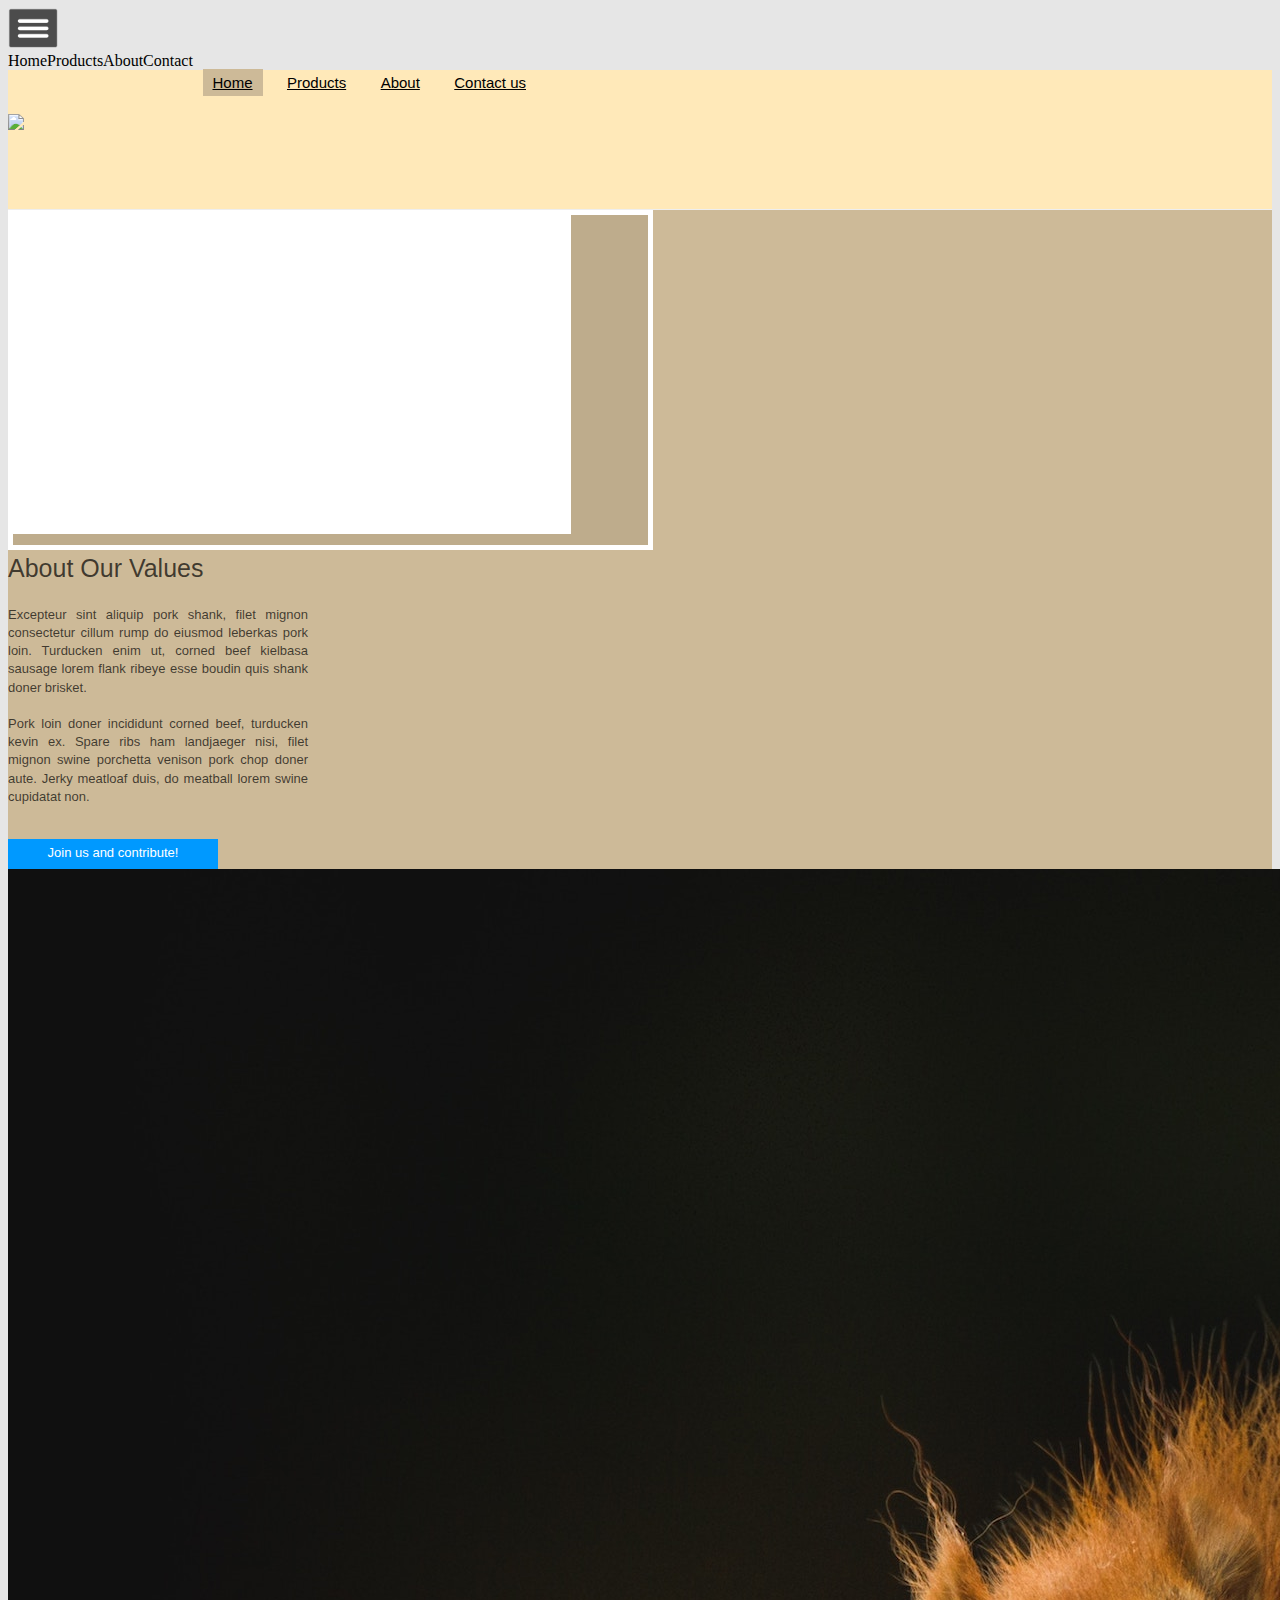
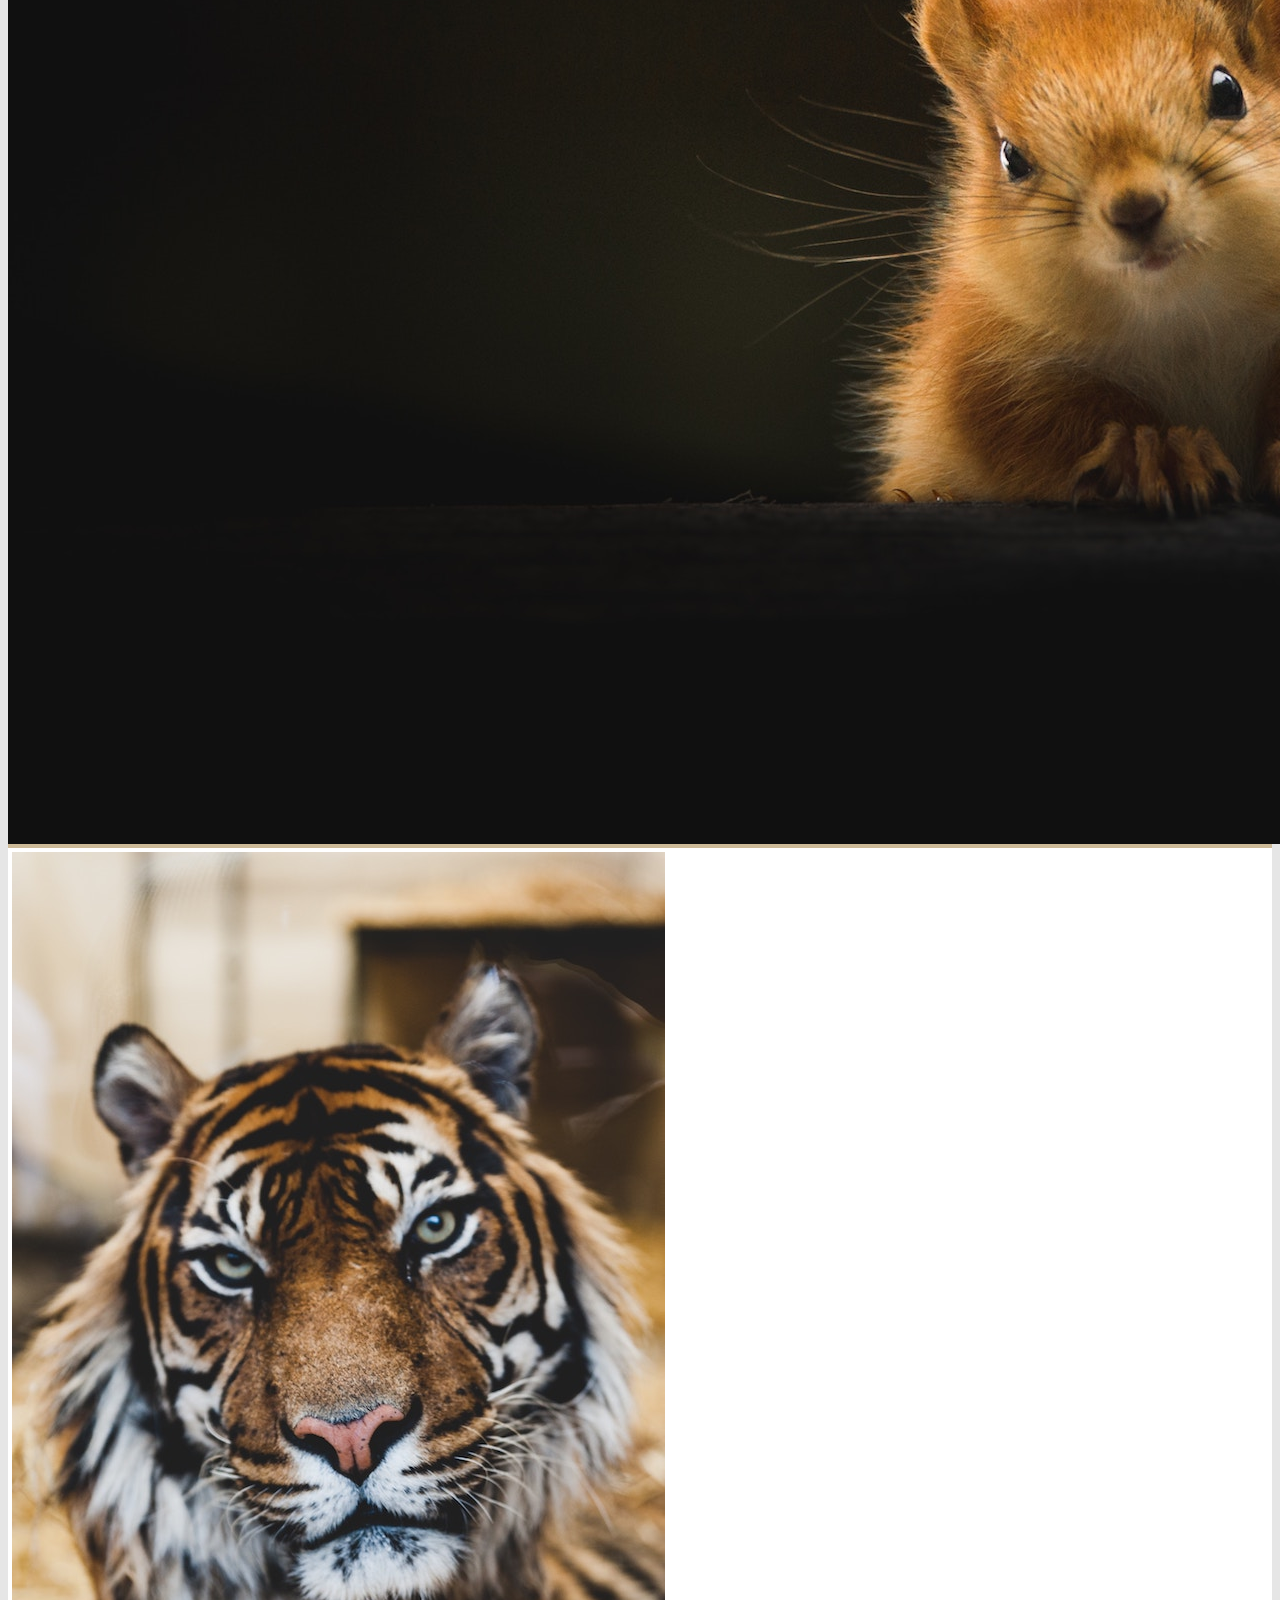
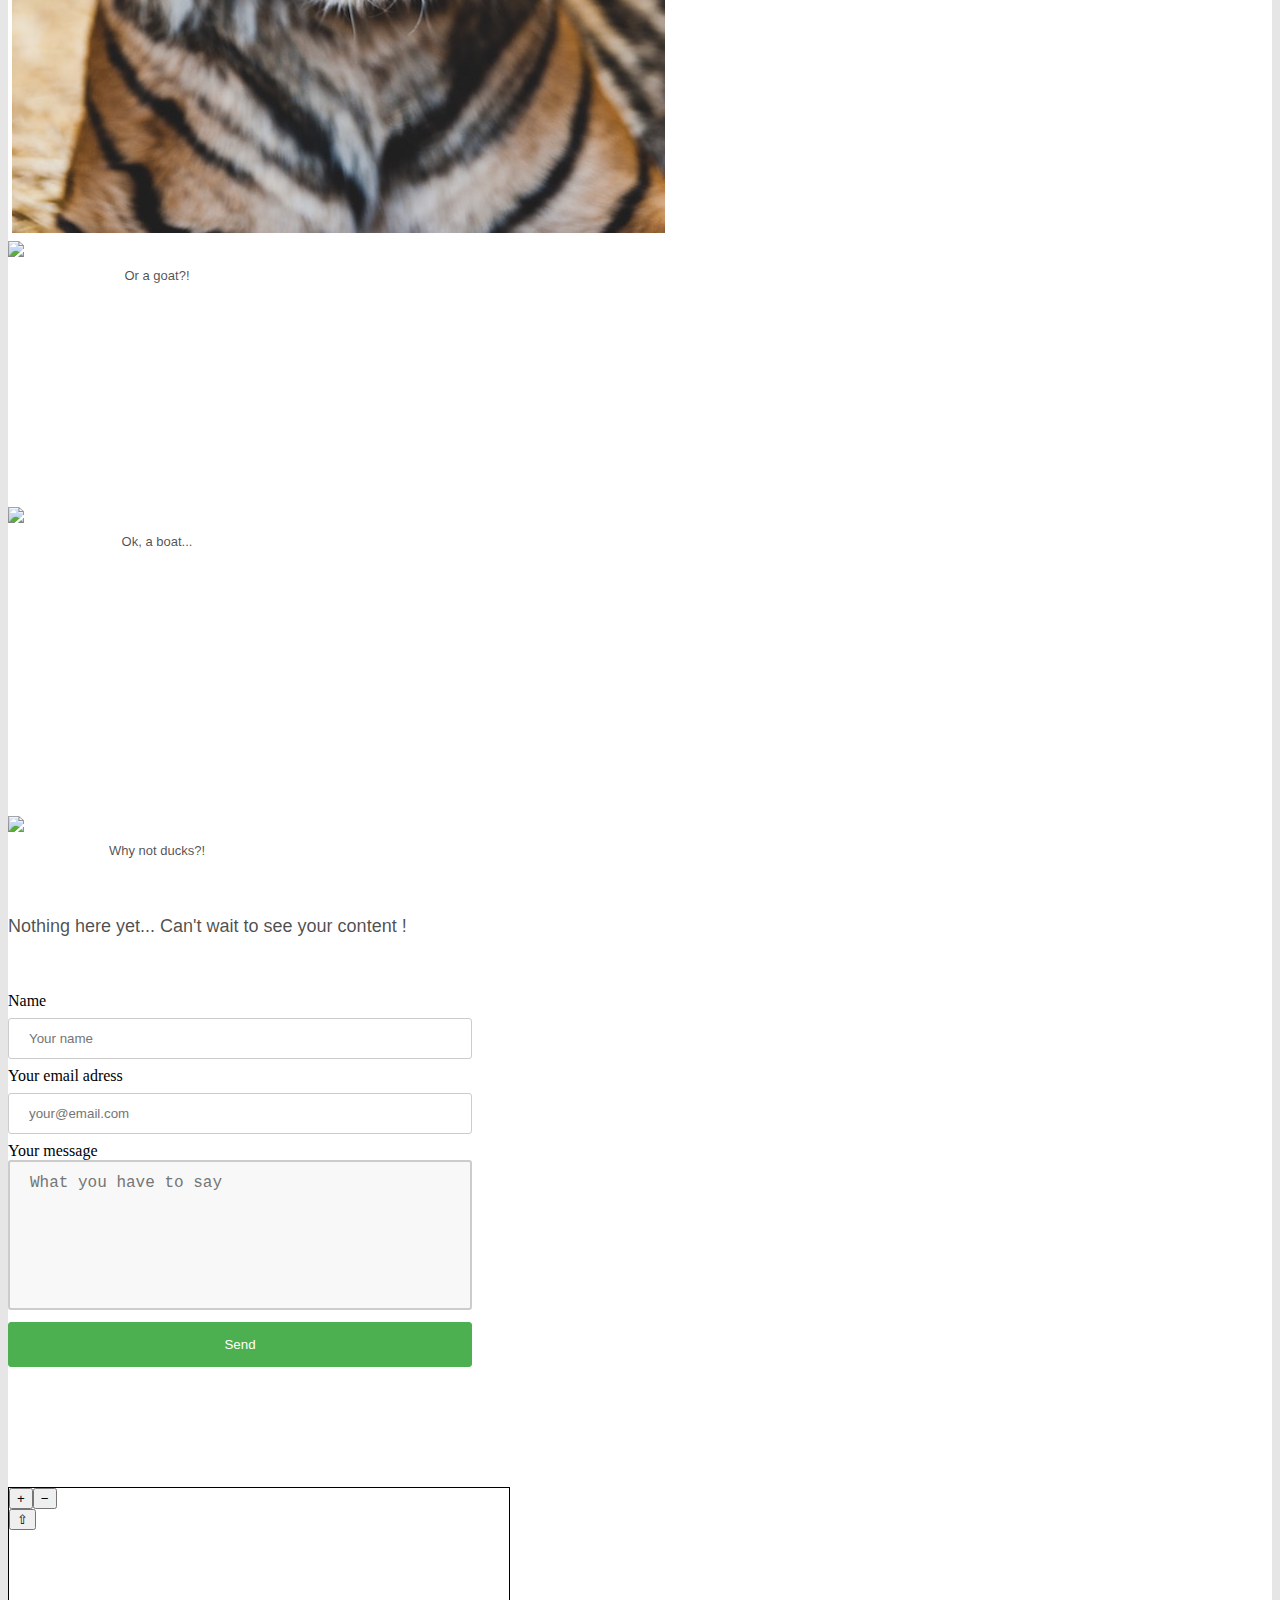
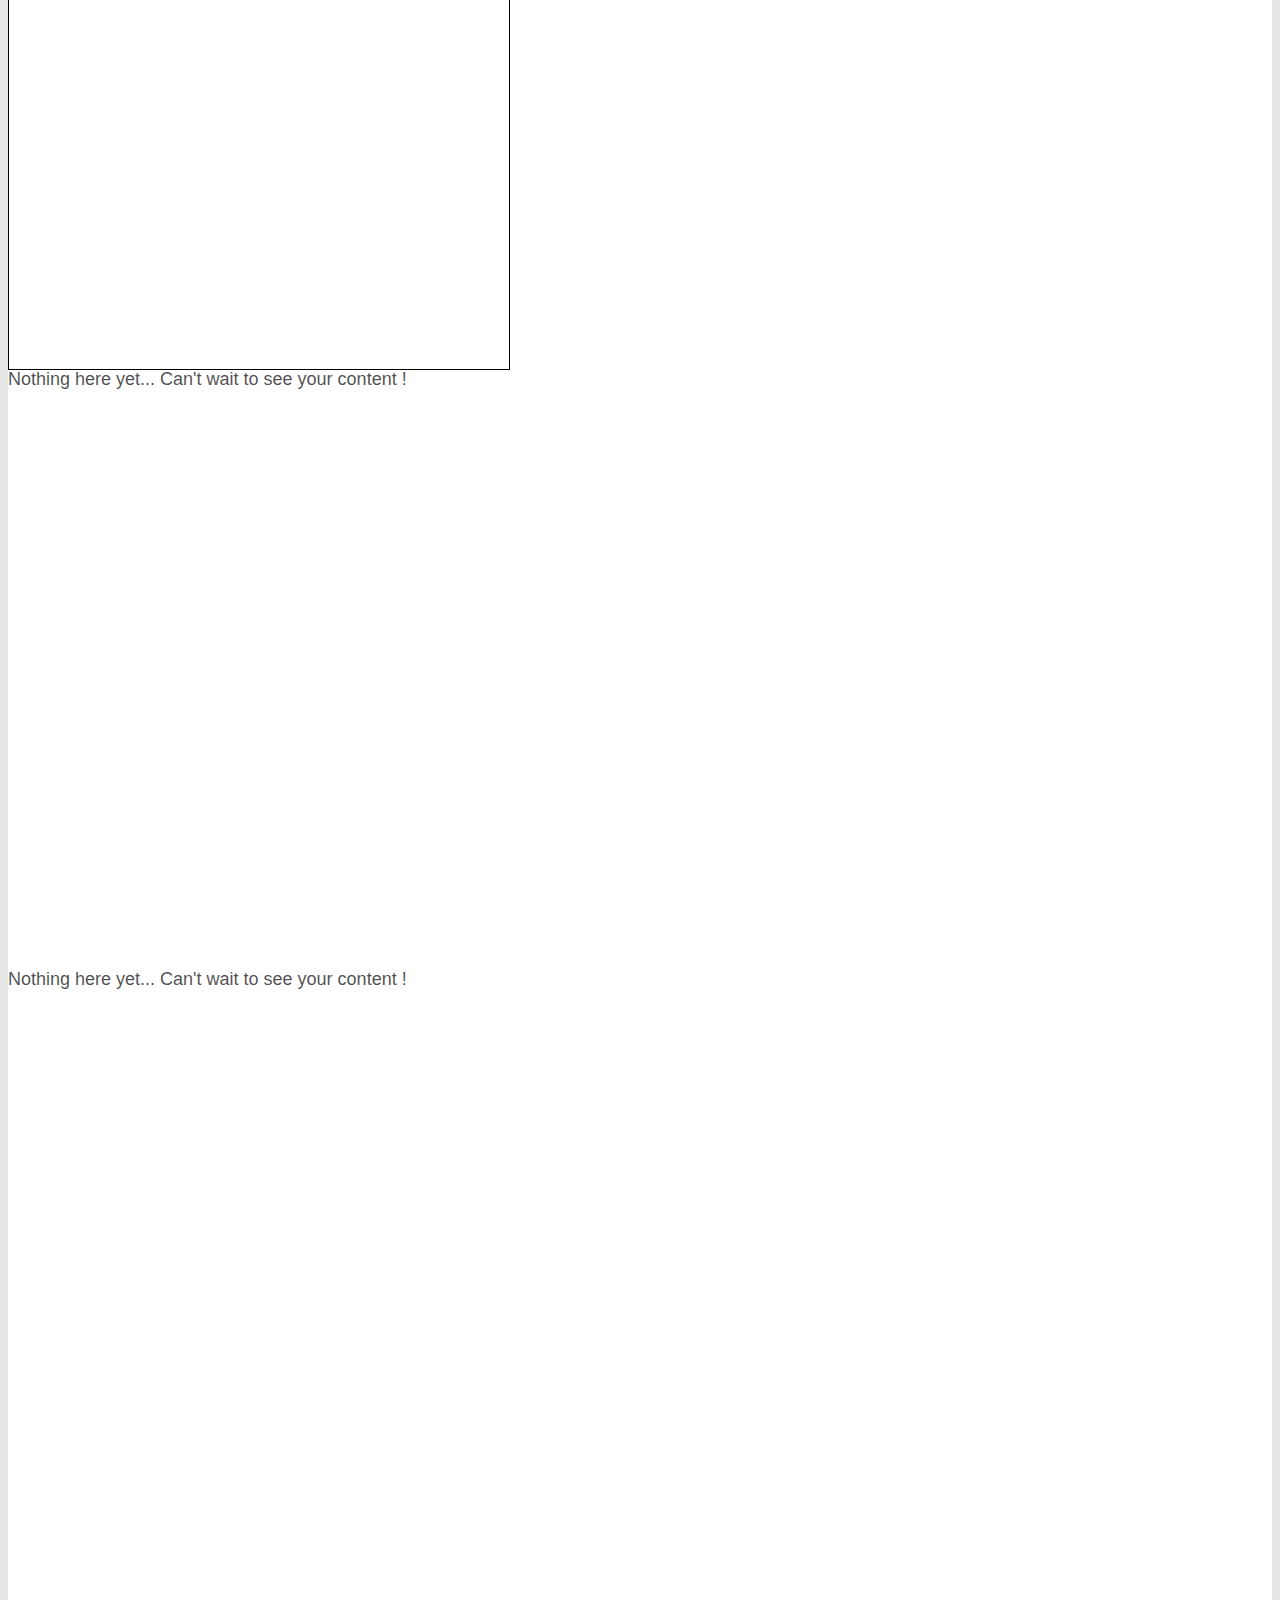
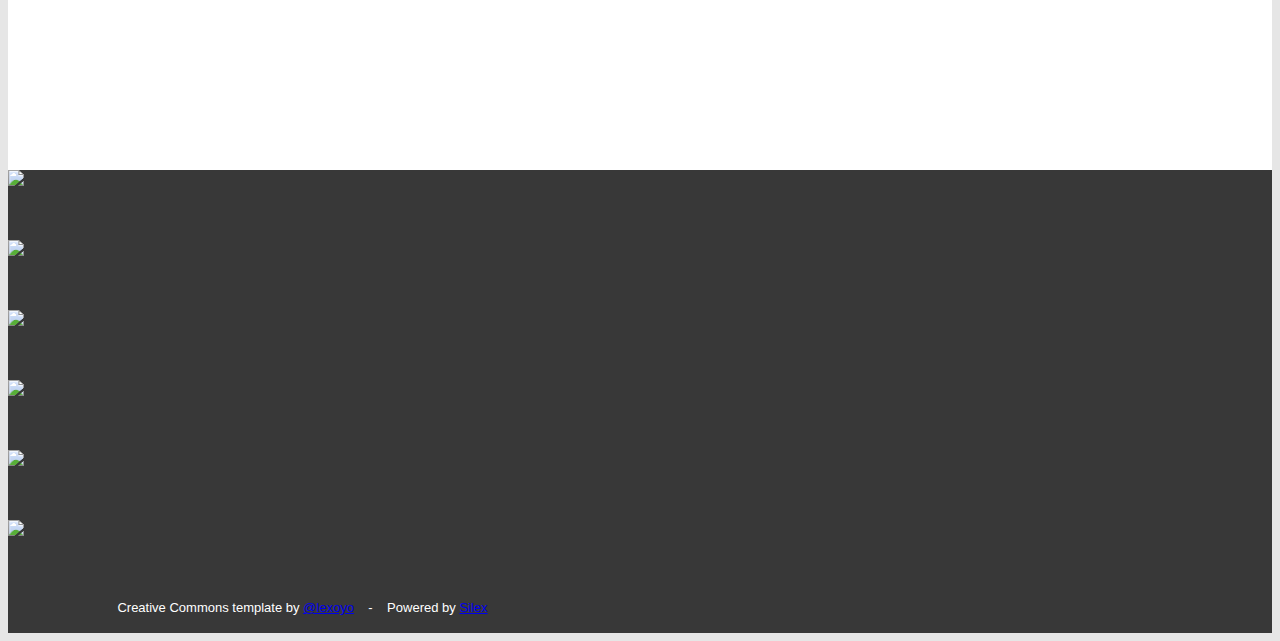
==== commit 827a0b8b: "Create test.html" ====
--- a/test.html
+++ b/test.html
@@ -89,13 +89,6 @@
             background-color: transparent;
         }
         
-        .silex-id-1439156719679-19 {
-            width: 159.494px;
-            top: 34px;
-            left: 0px;
-            min-height: 60px;
-        }
-        
         .silex-id-1439156722322-45 {
             width: 528px;
             top: 58px;
@@ -103,9 +96,16 @@
             min-height: 44px;
         }
         
+        .silex-id-1439156719679-19 {
+            width: 159.494px;
+            top: 30px;
+            left: 54px;
+            min-height: 60px;
+        }
+        
         .silex-id-1483139563582-5 {
-            top: 140px;
-            left: 0px;
+            top: 180px;
+            left: 5px;
             min-width: 980px;
             background-color: rgba(205, 186, 152, 1);
         }
@@ -119,7 +119,7 @@
         }
         
         .silex-id-1483139563581-4 {
-            min-height: 503px;
+            min-height: 525px;
             background-color: transparent;
             top: 0px;
             left: 285px;
@@ -159,6 +159,14 @@
             min-height: 330px;
         }
         
+        .silex-id-1510857385653-4 {
+            width: 558px;
+            background-color: rgb(255, 255, 255);
+            min-height: 319px;
+            top: -102px;
+            left: -19px;
+        }
+        
         .silex-id-1439156722120-43 {
             width: 300px;
             top: 86px;
@@ -206,6 +214,13 @@
                 width: 443px;
                 min-height: 30px;
             }
+        }
+        
+        .silex-id-1510857236892-3 {
+            width: 267px;
+            min-height: 243px;
+            top: 1px;
+            left: 1px;
         }
         
         .silex-id-1483139324559-3 {
@@ -293,6 +308,13 @@
             }
         }
         
+        .silex-id-1510857041052-1 {
+            width: 247px;
+            min-height: 342px;
+            top: -65px;
+            left: 37px;
+        }
+        
         .silex-id-1439156721816-40 {
             width: 298px;
             top: 212px;
@@ -706,7 +728,7 @@
         }
     </style>
     <script type="text/javascript" class="silex-json-styles">
-        [{"desktop":{"silex-id-1439156722930-51":{"background-color":"rgb(230, 230, 230)","cursor":"auto","left":"0px","top":"0px"},"silex-id-1439156722322-45":{"width":"528px","top":"58px","left":"451px","min-height":"44px"},"silex-id-1439156722221-44":{"width":"635px","top":"84px","left":"335px","background-color":"rgba(190,172,140,1)","border-top-width":"5px","border-right-width":"5px","border-bottom-width":"5px","border-left-width":"5px","border-top-style":"solid","border-right-style":"solid","border-bottom-style":"solid","border-left-style":"solid","border-top-color":"rgb(255, 255, 255)","border-right-color":"rgb(255, 255, 255)","border-bottom-color":"rgb(255, 255, 255)","border-left-color":"rgb(255, 255, 255)","background-image":"url('../../../../../../../libs/templates/silex-templates/eco1/assets/young-city.jpg')","background-position-x":"50%","background-position-y":"50%","background-repeat-x":"no-repeat","background-repeat-y":"no-repeat","background-size":"cover","min-height":"330px"},"silex-id-1439156722120-43":{"width":"300px","top":"86px","left":"0px","border-top-color":"rgb(0, 0, 0)","border-right-color":"rgb(0, 0, 0)","border-bottom-color":"rgb(0, 0, 0)","border-left-color":"rgb(0, 0, 0)","min-height":"289px"},"silex-id-1439156722018-42":{"width":"333px","top":"140px","left":"0px","background-color":"transparent","min-height":"309px"},"silex-id-1439156721917-41":{"width":"300px","top":"5px","left":"0px","background-color":"rgb(255, 255, 255)","background-image":"url('../../../../../../../libs/templates/silex-templates/eco1/assets/goat.jpg')","background-size":"cover","background-repeat-x":"no-repeat","background-repeat-y":"no-repeat","background-position-x":"50%","background-position-y":"50%","border-top-width":"4px","border-right-width":"4px","border-bottom-width":"4px","border-left-width":"4px","border-top-style":"solid","border-right-style":"solid","border-bottom-style":"solid","border-left-style":"solid","border-top-color":"rgb(255, 255, 255)","border-right-color":"rgb(255, 255, 255)","border-bottom-color":"rgb(255, 255, 255)","border-left-color":"rgb(255, 255, 255)","min-height":"200px"},"silex-id-1439156721816-40":{"width":"298px","top":"212px","left":"0px","min-height":"26px"},"silex-id-1439156721715-39":{"width":"298px","top":"236px","left":"2px","min-height":"32px"},"silex-id-1439156721615-38":{"width":"341px","top":"140px","left":"332px","background-color":"transparent","min-height":"309px"},"silex-id-1439156721514-37":{"width":"300px","top":"5px","left":"0px","background-color":"rgb(255, 255, 255)","background-image":"url('../../../../../../../libs/templates/silex-templates/eco1/assets/boat.jpg')","background-size":"cover","background-repeat-x":"no-repeat","background-repeat-y":"no-repeat","background-position-x":"50%","background-position-y":"50%","border-top-width":"4px","border-right-width":"4px","border-bottom-width":"4px","border-left-width":"4px","border-top-style":"solid","border-right-style":"solid","border-bottom-style":"solid","border-left-style":"solid","border-top-color":"rgb(255, 255, 255)","border-right-color":"rgb(255, 255, 255)","border-bottom-color":"rgb(255, 255, 255)","border-left-color":"rgb(255, 255, 255)","min-height":"200px"},"silex-id-1439156721413-36":{"width":"300px","top":"212px","left":"0px","min-height":"26px"},"silex-id-1439156721312-35":{"width":"298px","top":"236px","left":"2px","min-height":"32px"},"silex-id-1439156721210-34":{"width":"341px","top":"140px","left":"671px","background-color":"transparent","min-height":"309px"},"silex-id-1439156721110-33":{"width":"300px","top":"5px","left":"0px","background-color":"rgb(255, 255, 255)","background-image":"url('../../../../../../../libs/templates/silex-templates/eco1/assets/duck.jpg')","background-size":"cover","background-repeat-x":"no-repeat","background-repeat-y":"no-repeat","background-position-x":"50%","background-position-y":"50%","border-top-width":"4px","border-right-width":"4px","border-bottom-width":"4px","border-left-width":"4px","border-top-style":"solid","border-right-style":"solid","border-bottom-style":"solid","border-left-style":"solid","border-top-color":"rgb(255, 255, 255)","border-right-color":"rgb(255, 255, 255)","border-bottom-color":"rgb(255, 255, 255)","border-left-color":"rgb(255, 255, 255)","min-height":"200px"},"silex-id-1439156721007-32":{"width":"300px","top":"212px","left":"0px","min-height":"26px"},"silex-id-1439156720906-31":{"width":"298px","top":"236px","left":"3px","min-height":"32px"},"silex-id-1439156720704-29":{"width":"265px","top":"28px","left":"0px","min-height":"79px"},"silex-id-1439156720502-27":{"width":"589px","top":"152px","left":"174px","background-color":"transparent","min-height":"34px"},"silex-id-1439156720299-25":{"width":"70px","top":"32px","left":"487px","min-height":"70px"},"silex-id-1439156720197-24":{"width":"70px","top":"32px","left":"588px","min-height":"70px"},"silex-id-1439156720096-23":{"width":"70px","top":"32px","left":"688px","min-height":"70px"},"silex-id-1439156719995-22":{"width":"70px","top":"32px","left":"790px","min-height":"70px"},"silex-id-1439156719895-21":{"width":"70px","top":"32px","left":"892px","min-height":"70px"},"silex-id-1439156719794-20":{"width":"200px","top":"370px","left":"30px","background-color":"rgb(0, 153, 255)","border-top-width":"5px","border-right-width":"5px","border-bottom-width":"5px","border-left-width":"5px","border-top-style":"solid","border-right-style":"solid","border-bottom-style":"solid","border-left-style":"solid","border-top-color":"rgb(0, 153, 255)","border-right-color":"rgb(0, 153, 255)","border-bottom-color":"rgb(0, 153, 255)","border-left-color":"rgb(0, 153, 255)","min-height":"20px"},"silex-id-1439156719679-19":{"width":"159.494px","top":"34px","left":"0px","min-height":"60px"},"silex-id-1471339869605-1":{"min-height":"570px","width":"889px","top":"158px","left":"46px"},"silex-id-1483139189897-0":{"min-height":"201px","background-color":"transparent","top":"0px","left":"285px","width":"980px"},"silex-id-1483139189898-1":{"top":"1105px","left":"0px","background-color":"rgba(56,56,56,1)","min-width":"980px","background-image":"url('../../../../../../../libs/templates/silex-templates/eco1/assets/footer_lodyas.png')"},"silex-id-1483139324558-2":{"min-height":"537px","background-color":"transparent","top":"0px","left":"285px","width":"980px"},"silex-id-1483139324559-3":{"top":"537px","left":"0px","background-color":"rgba(255,255,255,1)","min-width":"980px","background-image":"url('../../../../../../../libs/templates/silex-templates/eco1/assets/halftone.png')"},"silex-id-1483139563581-4":{"min-height":"503px","background-color":"transparent","top":"0px","left":"285px","width":"980px"},"silex-id-1483139563582-5":{"top":"140px","left":"0px","min-width":"980px","background-color":"rgba(205,186,152,1)","background-image":""},"silex-id-1483139730465-6":{"min-height":"139px","background-color":"transparent"},"silex-id-1483139730465-7":{"top":"100px","left":"NaNpx","background-color":"rgba(255,233,185,1)","background-image":"url('../../../../../../../libs/templates/silex-templates/eco1/assets/seamless_paper_texture.png')","border-width":"0 0 1px 0 ","border-style":"groove"},"silex-id-1483140114350-8":{"top":"140px","left":"0px","background-color":"rgba(255,255,255,1)","min-width":"980px","background-image":"url('../../../../../../../libs/templates/silex-templates/eco1/assets/halftone.png')"},"silex-id-1483140114351-9":{"min-height":"693px","background-color":"transparent","top":"15px","left":"314px","width":"980px"},"silex-id-1483140114352-11":{"width":"300px","top":"5px","left":"0px","background-color":"rgb(255, 255, 255)","background-image":"url('../../../../../../../libs/templates/silex-templates/eco1/assets/goat.jpg')","background-size":"cover","background-repeat-x":"no-repeat","background-repeat-y":"no-repeat","background-position-x":"50%","background-position-y":"50%","border-top-width":"4px","border-right-width":"4px","border-bottom-width":"4px","border-left-width":"4px","border-top-style":"solid","border-right-style":"solid","border-bottom-style":"solid","border-left-style":"solid","border-top-color":"rgb(255, 255, 255)","border-right-color":"rgb(255, 255, 255)","border-bottom-color":"rgb(255, 255, 255)","border-left-color":"rgb(255, 255, 255)","min-height":"200px"},"silex-id-1483140114352-12":{"width":"298px","top":"212px","left":"0px","min-height":"26px"},"silex-id-1483140114353-13":{"width":"298px","top":"236px","left":"2px","min-height":"32px"},"silex-id-1483140114353-15":{"width":"300px","top":"5px","left":"0px","background-color":"rgb(255, 255, 255)","background-image":"url('../../../../../../../libs/templates/silex-templates/eco1/assets/boat.jpg')","background-size":"cover","background-repeat-x":"no-repeat","background-repeat-y":"no-repeat","background-position-x":"50%","background-position-y":"50%","border-top-width":"4px","border-right-width":"4px","border-bottom-width":"4px","border-left-width":"4px","border-top-style":"solid","border-right-style":"solid","border-bottom-style":"solid","border-left-style":"solid","border-top-color":"rgb(255, 255, 255)","border-right-color":"rgb(255, 255, 255)","border-bottom-color":"rgb(255, 255, 255)","border-left-color":"rgb(255, 255, 255)","min-height":"200px"},"silex-id-1483140114354-16":{"width":"300px","top":"212px","left":"0px","min-height":"26px"},"silex-id-1483140114354-17":{"width":"298px","top":"236px","left":"2px","min-height":"32px"},"silex-id-1483140114355-19":{"width":"300px","top":"5px","left":"0px","background-color":"rgb(255, 255, 255)","background-image":"url('../../../../../../../libs/templates/silex-templates/eco1/assets/duck.jpg')","background-size":"cover","background-repeat-x":"no-repeat","background-repeat-y":"no-repeat","background-position-x":"50%","background-position-y":"50%","border-top-width":"4px","border-right-width":"4px","border-bottom-width":"4px","border-left-width":"4px","border-top-style":"solid","border-right-style":"solid","border-bottom-style":"solid","border-left-style":"solid","border-top-color":"rgb(255, 255, 255)","border-right-color":"rgb(255, 255, 255)","border-bottom-color":"rgb(255, 255, 255)","border-left-color":"rgb(255, 255, 255)","min-height":"200px"},"silex-id-1483140114355-20":{"width":"300px","top":"212px","left":"0px","min-height":"26px"},"silex-id-1483140114355-21":{"width":"298px","top":"236px","left":"2px","min-height":"32px"},"silex-id-1483140123370-22":{"min-height":"75px","width":"763px","top":"30px","left":"0px"},"silex-id-1492633630842-2":{"width":"464px","height":"495px","background-color":"transparent","top":"148px","left":"0px"},"silex-id-1492633694353-3":{"width":"","background-color":"","min-height":"800px"},"silex-id-1492633694354-4":{"background-color":"rgba(255,255,255,1)","top":"180px","left":"5px","background-image":"url('../../../../../../../libs/templates/silex-templates/eco1/assets/halftone.png')"},"silex-id-1492633712777-5":{"width":"","background-color":"","min-height":"600px"},"silex-id-1492633712778-6":{"background-color":"rgba(255,255,255,1)","background-image":"url('../../../../../../../libs/templates/silex-templates/eco1/assets/halftone.png')"},"silex-id-1492633737513-7":{"min-height":"75px","width":"763px","top":"30px","left":"0px"},"silex-id-1492633761489-8":{"min-height":"75px","width":"763px","top":"30px","left":"0px"},"silex-id-1492633850081-9":{"height":"481px","width":"500px","background-color":"transparent","top":"153px","left":"474px","min-height":"-1px","border-width":"1px 1px 1px 1px ","border-style":"solid"}},"mobile":{"silex-id-1439156722120-43":{"top":"251px","left":"11px","width":"423px","min-height":"199px"},"silex-id-1439156719794-20":{"width":"443px","min-height":"30px"},"silex-id-1471339869605-1":{"top":"99px","left":"11px","width":"423px","min-height":"1506px"},"silex-id-1483139563582-5":{"top":"200px","left":"0px"},"silex-id-1483139189898-1":{"top":"1131px","left":"0px"},"silex-id-1483139324559-3":{"top":"832px","left":"0px"},"silex-id-1483140114350-8":{"top":"200px","left":"0px"},"silex-id-1483140123370-22":{"top":"11px","left":"11px","width":"423px","min-height":"520px"},"silex-id-1439156722018-42":{"top":"22px","left":"11px","width":"423px","min-height":"271px"},"silex-id-1439156721615-38":{"top":"337px","left":"11px","width":"423px","min-height":"271px"},"silex-id-1439156721210-34":{"top":"652px","left":"11px","width":"423px","min-height":"271px"},"silex-id-1439156721917-41":{"top":"1px","left":"7px","width":"401px","min-height":"200px"},"silex-id-1439156721816-40":{"top":"210px","left":"11px","width":"401px","min-height":"26px"},"silex-id-1439156721715-39":{"top":"238px","left":"11px","width":"401px","min-height":"32px"},"silex-id-1439156721514-37":{"top":"1px","left":"7px","width":"401px","min-height":"200px"},"silex-id-1439156721413-36":{"top":"210px","left":"11px","width":"401px","min-height":"26px"},"silex-id-1439156721312-35":{"top":"238px","left":"11px","width":"401px","min-height":"32px"},"silex-id-1439156721110-33":{"top":"1px","left":"7px","width":"401px","min-height":"200px"},"silex-id-1439156721007-32":{"top":"210px","left":"11px","width":"401px","min-height":"26px"},"silex-id-1439156720906-31":{"top":"238px","left":"11px","width":"401px","min-height":"32px"},"silex-id-1483139563581-4":{"min-height":"657px"},"silex-id-1483139324558-2":{"min-height":"945px"},"silex-id-1483140114351-9":{"min-height":"541px"},"silex-id-1483139189897-0":{"min-height":"268px"},"silex-id-1492633737513-7":{"top":"11px","left":"11px","width":"423px","min-height":"520px"},"silex-id-1492633761489-8":{"top":"11px","left":"11px","width":"423px","min-height":"520px"}},"componentData":{"silex-id-1492633630842-2":{"name":"form1","templateName":"form"},"silex-id-1492633850081-9":{"name":"map1","templateName":"map"}}}]
+        [{"desktop":{"silex-id-1439156722930-51":{"background-color":"rgb(230, 230, 230)","cursor":"auto","left":"0px","top":"0px"},"silex-id-1439156722322-45":{"width":"528px","top":"58px","left":"451px","min-height":"44px"},"silex-id-1439156722221-44":{"width":"635px","top":"84px","left":"335px","background-color":"rgba(190,172,140,1)","border-top-width":"5px","border-right-width":"5px","border-bottom-width":"5px","border-left-width":"5px","border-top-style":"solid","border-right-style":"solid","border-bottom-style":"solid","border-left-style":"solid","border-top-color":"rgb(255, 255, 255)","border-right-color":"rgb(255, 255, 255)","border-bottom-color":"rgb(255, 255, 255)","border-left-color":"rgb(255, 255, 255)","background-image":"url('../../../../../../../libs/templates/silex-templates/eco1/assets/young-city.jpg')","background-position-x":"50%","background-position-y":"50%","background-repeat-x":"no-repeat","background-repeat-y":"no-repeat","background-size":"cover","min-height":"330px"},"silex-id-1439156722120-43":{"width":"300px","top":"86px","left":"0px","border-top-color":"rgb(0, 0, 0)","border-right-color":"rgb(0, 0, 0)","border-bottom-color":"rgb(0, 0, 0)","border-left-color":"rgb(0, 0, 0)","min-height":"289px"},"silex-id-1439156722018-42":{"width":"333px","top":"140px","left":"0px","background-color":"transparent","min-height":"309px"},"silex-id-1439156721917-41":{"width":"300px","top":"5px","left":"0px","background-color":"rgb(255, 255, 255)","background-image":"url('../../../../../../../libs/templates/silex-templates/eco1/assets/goat.jpg')","background-size":"cover","background-repeat-x":"no-repeat","background-repeat-y":"no-repeat","background-position-x":"50%","background-position-y":"50%","border-top-width":"4px","border-right-width":"4px","border-bottom-width":"4px","border-left-width":"4px","border-top-style":"solid","border-right-style":"solid","border-bottom-style":"solid","border-left-style":"solid","border-top-color":"rgb(255, 255, 255)","border-right-color":"rgb(255, 255, 255)","border-bottom-color":"rgb(255, 255, 255)","border-left-color":"rgb(255, 255, 255)","min-height":"200px"},"silex-id-1439156721816-40":{"width":"298px","top":"212px","left":"0px","min-height":"26px"},"silex-id-1439156721715-39":{"width":"298px","top":"236px","left":"2px","min-height":"32px"},"silex-id-1439156721615-38":{"width":"341px","top":"140px","left":"332px","background-color":"transparent","min-height":"309px"},"silex-id-1439156721514-37":{"width":"300px","top":"5px","left":"0px","background-color":"rgb(255, 255, 255)","background-image":"url('../../../../../../../libs/templates/silex-templates/eco1/assets/boat.jpg')","background-size":"cover","background-repeat-x":"no-repeat","background-repeat-y":"no-repeat","background-position-x":"50%","background-position-y":"50%","border-top-width":"4px","border-right-width":"4px","border-bottom-width":"4px","border-left-width":"4px","border-top-style":"solid","border-right-style":"solid","border-bottom-style":"solid","border-left-style":"solid","border-top-color":"rgb(255, 255, 255)","border-right-color":"rgb(255, 255, 255)","border-bottom-color":"rgb(255, 255, 255)","border-left-color":"rgb(255, 255, 255)","min-height":"200px"},"silex-id-1439156721413-36":{"width":"300px","top":"212px","left":"0px","min-height":"26px"},"silex-id-1439156721312-35":{"width":"298px","top":"236px","left":"2px","min-height":"32px"},"silex-id-1439156721210-34":{"width":"341px","top":"140px","left":"671px","background-color":"transparent","min-height":"309px"},"silex-id-1439156721110-33":{"width":"300px","top":"5px","left":"0px","background-color":"rgb(255, 255, 255)","background-image":"url('../../../../../../../libs/templates/silex-templates/eco1/assets/duck.jpg')","background-size":"cover","background-repeat-x":"no-repeat","background-repeat-y":"no-repeat","background-position-x":"50%","background-position-y":"50%","border-top-width":"4px","border-right-width":"4px","border-bottom-width":"4px","border-left-width":"4px","border-top-style":"solid","border-right-style":"solid","border-bottom-style":"solid","border-left-style":"solid","border-top-color":"rgb(255, 255, 255)","border-right-color":"rgb(255, 255, 255)","border-bottom-color":"rgb(255, 255, 255)","border-left-color":"rgb(255, 255, 255)","min-height":"200px"},"silex-id-1439156721007-32":{"width":"300px","top":"212px","left":"0px","min-height":"26px"},"silex-id-1439156720906-31":{"width":"298px","top":"236px","left":"3px","min-height":"32px"},"silex-id-1439156720704-29":{"width":"265px","top":"28px","left":"0px","min-height":"79px"},"silex-id-1439156720502-27":{"width":"589px","top":"152px","left":"174px","background-color":"transparent","min-height":"34px"},"silex-id-1439156720299-25":{"width":"70px","top":"32px","left":"487px","min-height":"70px"},"silex-id-1439156720197-24":{"width":"70px","top":"32px","left":"588px","min-height":"70px"},"silex-id-1439156720096-23":{"width":"70px","top":"32px","left":"688px","min-height":"70px"},"silex-id-1439156719995-22":{"width":"70px","top":"32px","left":"790px","min-height":"70px"},"silex-id-1439156719895-21":{"width":"70px","top":"32px","left":"892px","min-height":"70px"},"silex-id-1439156719794-20":{"width":"200px","top":"370px","left":"30px","background-color":"rgb(0, 153, 255)","border-top-width":"5px","border-right-width":"5px","border-bottom-width":"5px","border-left-width":"5px","border-top-style":"solid","border-right-style":"solid","border-bottom-style":"solid","border-left-style":"solid","border-top-color":"rgb(0, 153, 255)","border-right-color":"rgb(0, 153, 255)","border-bottom-color":"rgb(0, 153, 255)","border-left-color":"rgb(0, 153, 255)","min-height":"20px"},"silex-id-1439156719679-19":{"width":"159.494px","top":"30px","left":"54px","min-height":"60px"},"silex-id-1471339869605-1":{"min-height":"570px","width":"889px","top":"158px","left":"46px"},"silex-id-1483139189897-0":{"min-height":"201px","background-color":"transparent","top":"0px","left":"285px","width":"980px"},"silex-id-1483139189898-1":{"top":"1105px","left":"0px","background-color":"rgba(56,56,56,1)","min-width":"980px","background-image":"url('../../../../../../../libs/templates/silex-templates/eco1/assets/footer_lodyas.png')"},"silex-id-1483139324558-2":{"min-height":"537px","background-color":"transparent","top":"0px","left":"285px","width":"980px"},"silex-id-1483139324559-3":{"top":"537px","left":"0px","background-color":"rgba(255,255,255,1)","min-width":"980px","background-image":"url('../../../../../../../libs/templates/silex-templates/eco1/assets/halftone.png')"},"silex-id-1483139563581-4":{"min-height":"525px","background-color":"transparent","top":"0px","left":"285px","width":"980px"},"silex-id-1483139563582-5":{"top":"180px","left":"5px","min-width":"980px","background-color":"rgba(205,186,152,1)","background-image":""},"silex-id-1483139730465-6":{"min-height":"139px","background-color":"transparent"},"silex-id-1483139730465-7":{"top":"100px","left":"NaNpx","background-color":"rgba(255,233,185,1)","background-image":"url('../../../../../../../libs/templates/silex-templates/eco1/assets/seamless_paper_texture.png')","border-width":"0 0 1px 0 ","border-style":"groove"},"silex-id-1483140114350-8":{"top":"140px","left":"0px","background-color":"rgba(255,255,255,1)","min-width":"980px","background-image":"url('../../../../../../../libs/templates/silex-templates/eco1/assets/halftone.png')"},"silex-id-1483140114351-9":{"min-height":"693px","background-color":"transparent","top":"15px","left":"314px","width":"980px"},"silex-id-1483140114352-11":{"width":"300px","top":"5px","left":"0px","background-color":"rgb(255, 255, 255)","background-image":"url('../../../../../../../libs/templates/silex-templates/eco1/assets/goat.jpg')","background-size":"cover","background-repeat-x":"no-repeat","background-repeat-y":"no-repeat","background-position-x":"50%","background-position-y":"50%","border-top-width":"4px","border-right-width":"4px","border-bottom-width":"4px","border-left-width":"4px","border-top-style":"solid","border-right-style":"solid","border-bottom-style":"solid","border-left-style":"solid","border-top-color":"rgb(255, 255, 255)","border-right-color":"rgb(255, 255, 255)","border-bottom-color":"rgb(255, 255, 255)","border-left-color":"rgb(255, 255, 255)","min-height":"200px"},"silex-id-1483140114352-12":{"width":"298px","top":"212px","left":"0px","min-height":"26px"},"silex-id-1483140114353-13":{"width":"298px","top":"236px","left":"2px","min-height":"32px"},"silex-id-1483140114353-15":{"width":"300px","top":"5px","left":"0px","background-color":"rgb(255, 255, 255)","background-image":"url('../../../../../../../libs/templates/silex-templates/eco1/assets/boat.jpg')","background-size":"cover","background-repeat-x":"no-repeat","background-repeat-y":"no-repeat","background-position-x":"50%","background-position-y":"50%","border-top-width":"4px","border-right-width":"4px","border-bottom-width":"4px","border-left-width":"4px","border-top-style":"solid","border-right-style":"solid","border-bottom-style":"solid","border-left-style":"solid","border-top-color":"rgb(255, 255, 255)","border-right-color":"rgb(255, 255, 255)","border-bottom-color":"rgb(255, 255, 255)","border-left-color":"rgb(255, 255, 255)","min-height":"200px"},"silex-id-1483140114354-16":{"width":"300px","top":"212px","left":"0px","min-height":"26px"},"silex-id-1483140114354-17":{"width":"298px","top":"236px","left":"2px","min-height":"32px"},"silex-id-1483140114355-19":{"width":"300px","top":"5px","left":"0px","background-color":"rgb(255, 255, 255)","background-image":"url('../../../../../../../libs/templates/silex-templates/eco1/assets/duck.jpg')","background-size":"cover","background-repeat-x":"no-repeat","background-repeat-y":"no-repeat","background-position-x":"50%","background-position-y":"50%","border-top-width":"4px","border-right-width":"4px","border-bottom-width":"4px","border-left-width":"4px","border-top-style":"solid","border-right-style":"solid","border-bottom-style":"solid","border-left-style":"solid","border-top-color":"rgb(255, 255, 255)","border-right-color":"rgb(255, 255, 255)","border-bottom-color":"rgb(255, 255, 255)","border-left-color":"rgb(255, 255, 255)","min-height":"200px"},"silex-id-1483140114355-20":{"width":"300px","top":"212px","left":"0px","min-height":"26px"},"silex-id-1483140114355-21":{"width":"298px","top":"236px","left":"2px","min-height":"32px"},"silex-id-1483140123370-22":{"min-height":"75px","width":"763px","top":"30px","left":"0px"},"silex-id-1492633630842-2":{"width":"464px","height":"495px","background-color":"transparent","top":"148px","left":"0px"},"silex-id-1492633694353-3":{"width":"","background-color":"","min-height":"800px"},"silex-id-1492633694354-4":{"background-color":"rgba(255,255,255,1)","top":"180px","left":"5px","background-image":"url('../../../../../../../libs/templates/silex-templates/eco1/assets/halftone.png')"},"silex-id-1492633712777-5":{"width":"","background-color":"","min-height":"600px"},"silex-id-1492633712778-6":{"background-color":"rgba(255,255,255,1)","background-image":"url('../../../../../../../libs/templates/silex-templates/eco1/assets/halftone.png')"},"silex-id-1492633737513-7":{"min-height":"75px","width":"763px","top":"30px","left":"0px"},"silex-id-1492633761489-8":{"min-height":"75px","width":"763px","top":"30px","left":"0px"},"silex-id-1492633850081-9":{"height":"481px","width":"500px","background-color":"transparent","top":"153px","left":"474px","min-height":"-1px","border-width":"1px 1px 1px 1px ","border-style":"solid"},"silex-id-1510857041052-1":{"width":"247px","min-height":"342px","top":"-65px","left":"37px"},"silex-id-1510857236892-3":{"width":"267px","min-height":"243px","top":"1px","left":"1px"},"silex-id-1510857385653-4":{"width":"558px","background-color":"rgb(255, 255, 255)","min-height":"319px","top":"-102px","left":"-19px"}},"mobile":{"silex-id-1439156722120-43":{"top":"251px","left":"11px","width":"423px","min-height":"199px"},"silex-id-1439156719794-20":{"width":"443px","min-height":"30px"},"silex-id-1471339869605-1":{"top":"99px","left":"11px","width":"423px","min-height":"1506px"},"silex-id-1483139563582-5":{"top":"200px","left":"0px"},"silex-id-1483139189898-1":{"top":"1131px","left":"0px"},"silex-id-1483139324559-3":{"top":"832px","left":"0px"},"silex-id-1483140114350-8":{"top":"200px","left":"0px"},"silex-id-1483140123370-22":{"top":"11px","left":"11px","width":"423px","min-height":"520px"},"silex-id-1439156722018-42":{"top":"22px","left":"11px","width":"423px","min-height":"271px"},"silex-id-1439156721615-38":{"top":"337px","left":"11px","width":"423px","min-height":"271px"},"silex-id-1439156721210-34":{"top":"652px","left":"11px","width":"423px","min-height":"271px"},"silex-id-1439156721917-41":{"top":"1px","left":"7px","width":"401px","min-height":"200px"},"silex-id-1439156721816-40":{"top":"210px","left":"11px","width":"401px","min-height":"26px"},"silex-id-1439156721715-39":{"top":"238px","left":"11px","width":"401px","min-height":"32px"},"silex-id-1439156721514-37":{"top":"1px","left":"7px","width":"401px","min-height":"200px"},"silex-id-1439156721413-36":{"top":"210px","left":"11px","width":"401px","min-height":"26px"},"silex-id-1439156721312-35":{"top":"238px","left":"11px","width":"401px","min-height":"32px"},"silex-id-1439156721110-33":{"top":"1px","left":"7px","width":"401px","min-height":"200px"},"silex-id-1439156721007-32":{"top":"210px","left":"11px","width":"401px","min-height":"26px"},"silex-id-1439156720906-31":{"top":"238px","left":"11px","width":"401px","min-height":"32px"},"silex-id-1483139563581-4":{"min-height":"657px"},"silex-id-1483139324558-2":{"min-height":"945px"},"silex-id-1483140114351-9":{"min-height":"541px"},"silex-id-1483139189897-0":{"min-height":"268px"},"silex-id-1492633737513-7":{"top":"11px","left":"11px","width":"423px","min-height":"520px"},"silex-id-1492633761489-8":{"top":"11px","left":"11px","width":"423px","min-height":"520px"}},"componentData":{"silex-id-1492633630842-2":{"name":"form1","templateName":"form"},"silex-id-1492633850081-9":{"name":"map1","templateName":"map"}}}]
     </script>
 
     <meta name="publicationPath" content="/api/1.0/github/exec/put///silex-templates/wip/eco1">
@@ -758,6 +780,8 @@
 
 
 
+
+
     <style id="current-page-style">
         .page-home {
             display: inherit;
@@ -815,8 +839,7 @@
 
     <div data-silex-type="container" class="prevent-draggable container-element editable-style silex-id-1483139730465-7 section-element" data-silex-id="silex-id-1483139730465-7">
         <div data-silex-type="container" class="editable-style silex-element-content website-width silex-id-1483139730465-6 silex-container-content container-element prevent-draggable" data-silex-id="silex-id-1483139730465-6">
-            <div class="editable-style image-element silex-id-1439156719679-19 page-link-active" data-silex-type="image" data-silex-id="silex-id-1439156719679-19" data-silex-href="#!page-home"><img src="../../../../../../../libs/templates/silex-templates/eco1/assets/fake-logo.png" class="silex-element-content">
-            </div>
+
             <div class="editable-style text-element nav silex-id-1439156722322-45 hide-on-mobile" data-silex-type="text" data-silex-id="silex-id-1439156722322-45">
                 <div class="silex-element-content normal">
                     <div style="text-align: right;"><a class="page-link-active" href="#!page-home">Home</a><span><span>&nbsp; &nbsp; </span><a class="" href="#!page-products">Products</a> &nbsp;&nbsp; </span><a class="" href="#!page-about">About</a><span>&nbsp;&nbsp;&nbsp; </span>
@@ -826,6 +849,8 @@
                     </div>
                 </div>
             </div>
+            <div class="editable-style image-element silex-id-1439156719679-19 page-link-active" data-silex-type="image" data-silex-id="silex-id-1439156719679-19" data-silex-href="#!page-home" style=""><img src="../../../../../../../libs/templates/silex-templates/eco1/assets/fake-logo.png" class="silex-element-content">
+            </div>
         </div>
     </div>
     <div data-silex-type="container" class="prevent-draggable container-element editable-style silex-id-1483139563582-5 section-element page-home paged-element" data-silex-id="silex-id-1483139563582-5">
@@ -835,7 +860,12 @@
 
 
 
-            <div class="editable-style container-element silex-id-1439156722221-44" data-silex-type="container" data-silex-id="silex-id-1439156722221-44"></div>
+            <div class="editable-style container-element silex-id-1439156722221-44" data-silex-type="container" data-silex-id="silex-id-1439156722221-44">
+
+                <div data-silex-type="html" class="editable-style silex-id-1510857385653-4 html-element" data-silex-id="silex-id-1510857385653-4" style="">
+                    <div class="silex-element-content"><iframe width="560" height="315" src="https://www.youtube.com/embed/4n2tWyIuA8g" frameborder="0" allowfullscreen=""></iframe></div>
+                </div>
+            </div>
             <div class="editable-style text-element silex-id-1439156722120-43" data-silex-type="text" data-silex-id="silex-id-1439156722120-43">
                 <div class="silex-element-content normal">
                     <h2 class="heading2">About Our Values</h2>
@@ -866,6 +896,7 @@
                     </div>
                 </div>
             </div>
+            <div data-silex-type="image" class="editable-style silex-id-1510857236892-3 image-element" data-silex-id="silex-id-1510857236892-3" style=""><img src="geran-de-klerk-355392.jpg" class="silex-element-content"></div>
         </div>
     </div>
     <div data-silex-type="container" class="prevent-draggable container-element editable-style silex-id-1483139324559-3 section-element page-home paged-element" data-silex-id="silex-id-1483139324559-3">
@@ -874,7 +905,9 @@
 
 
             <div data-silex-href="#!page-products" class="editable-style container-element silex-id-1439156722018-42" data-silex-type="container" data-silex-id="silex-id-1439156722018-42">
-                <div class="editable-style container-element silex-id-1439156721917-41" data-silex-type="container" data-silex-id="silex-id-1439156721917-41"></div>
+                <div class="editable-style container-element silex-id-1439156721917-41" data-silex-type="container" data-silex-id="silex-id-1439156721917-41">
+                    <div data-silex-type="image" class="editable-style silex-id-1510857041052-1 image-element" data-silex-id="silex-id-1510857041052-1" style=""><img src="ian-robinson-218271.jpg" class="silex-element-content"></div>
+                </div>
                 <div class="editable-style image-element silex-id-1439156721816-40 hide-on-mobile" data-silex-type="image" data-silex-id="silex-id-1439156721816-40"><img class="silex-element-content" src="../../../../../../../libs/templates/silex-templates/eco1/assets/under-image.png">
                 </div>
 
@@ -1008,7 +1041,7 @@
             <div data-silex-type="html" class="editable-style silex-id-1492633850081-9 html-element silex-component silex-component-map silex-use-height-not-minheight" data-silex-id="silex-id-1492633850081-9">
                 <div class="silex-element-content">
                     <div id="mapdiv_1492633850107_456">
-                        <div class="ol-viewport" data-view="30" style="position: relative; overflow: hidden; width: 100%; height: 100%; touch-action: none;"><canvas class="ol-unselectable" style="width: 100%; height: 100%; display: none;"></canvas>
+                        <div class="ol-viewport" data-view="1653" style="position: relative; overflow: hidden; width: 100%; height: 100%; touch-action: none;"><canvas class="ol-unselectable" style="width: 100%; height: 100%; display: none;"></canvas>
                             <div class="ol-overlaycontainer"></div>
                             <div class="ol-overlaycontainer-stopevent">
                                 <div class="ol-zoom ol-unselectable ol-control"><button class="ol-zoom-in" type="button" title="Zoom in">+</button><button class="ol-zoom-out" type="button" title="Zoom out">−</button></div>
@@ -1147,7 +1180,7 @@
             </div>
             <div data-silex-type="text" class="editable-style text-element abel silex-id-1439156720502-27" data-silex-id="silex-id-1439156720502-27">
                 <div class="silex-element-content">
-                    <p style="text-align: center;" class="normal"><span style="color: rgb(255, 255, 255); font-size: small;">Creative Commons template by <a href="http://lexoyo.me">@lexoyo</a></span><span style="color: rgb(255, 255, 255); font-size: small;">&nbsp; &nbsp; - &nbsp; &nbsp;Powered by <a href="http://www.silex.me">Silex</a></span>
+                    <p style="text-align: center;" class="normal"><span style="color: rgb(255, 255, 255); font-size: small;">Creative Commons template by <a href="//lexoyo.me">@lexoyo</a></span><span style="color: rgb(255, 255, 255); font-size: small;">&nbsp; &nbsp; - &nbsp; &nbsp;Powered by <a href="http://www.silex.me">Silex</a></span>
                     </p>
                 </div>
             </div>
@@ -1159,6 +1192,8 @@
 
 
 
+
+
 </body>
 
 </html>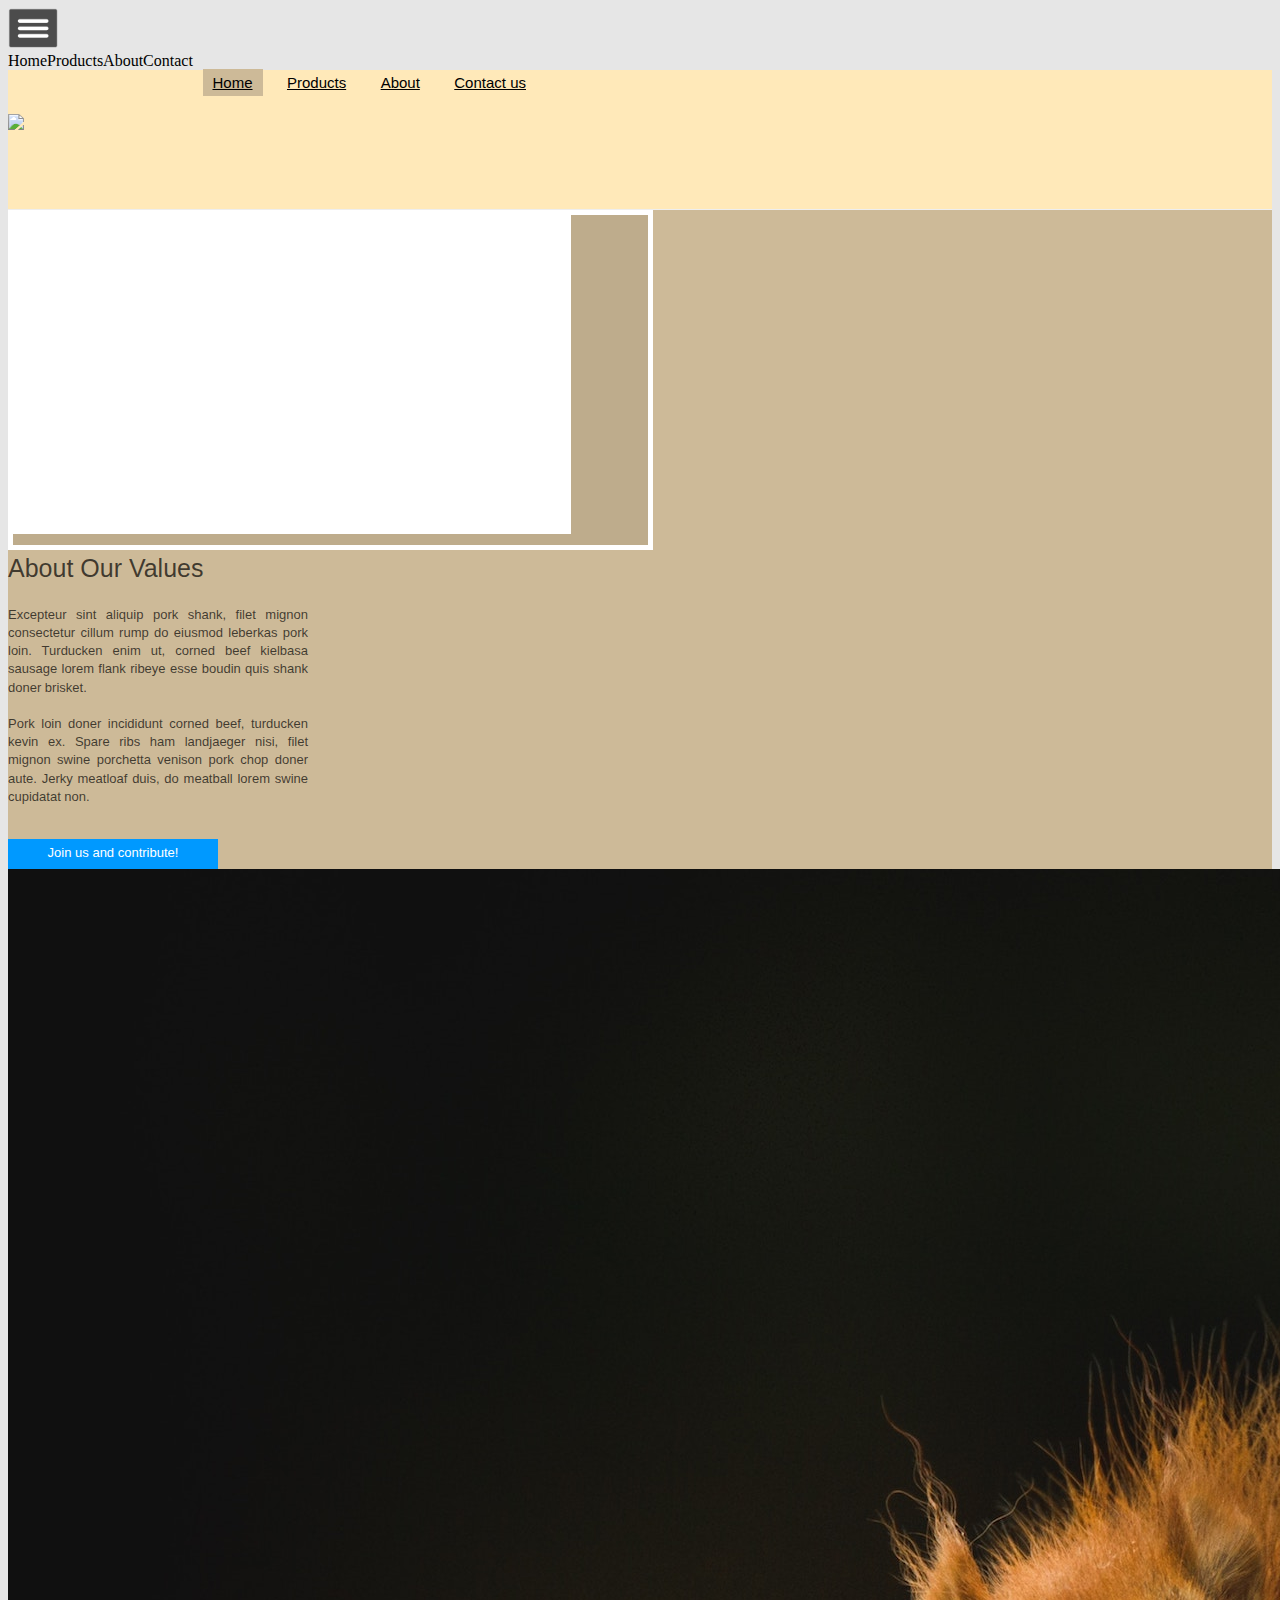
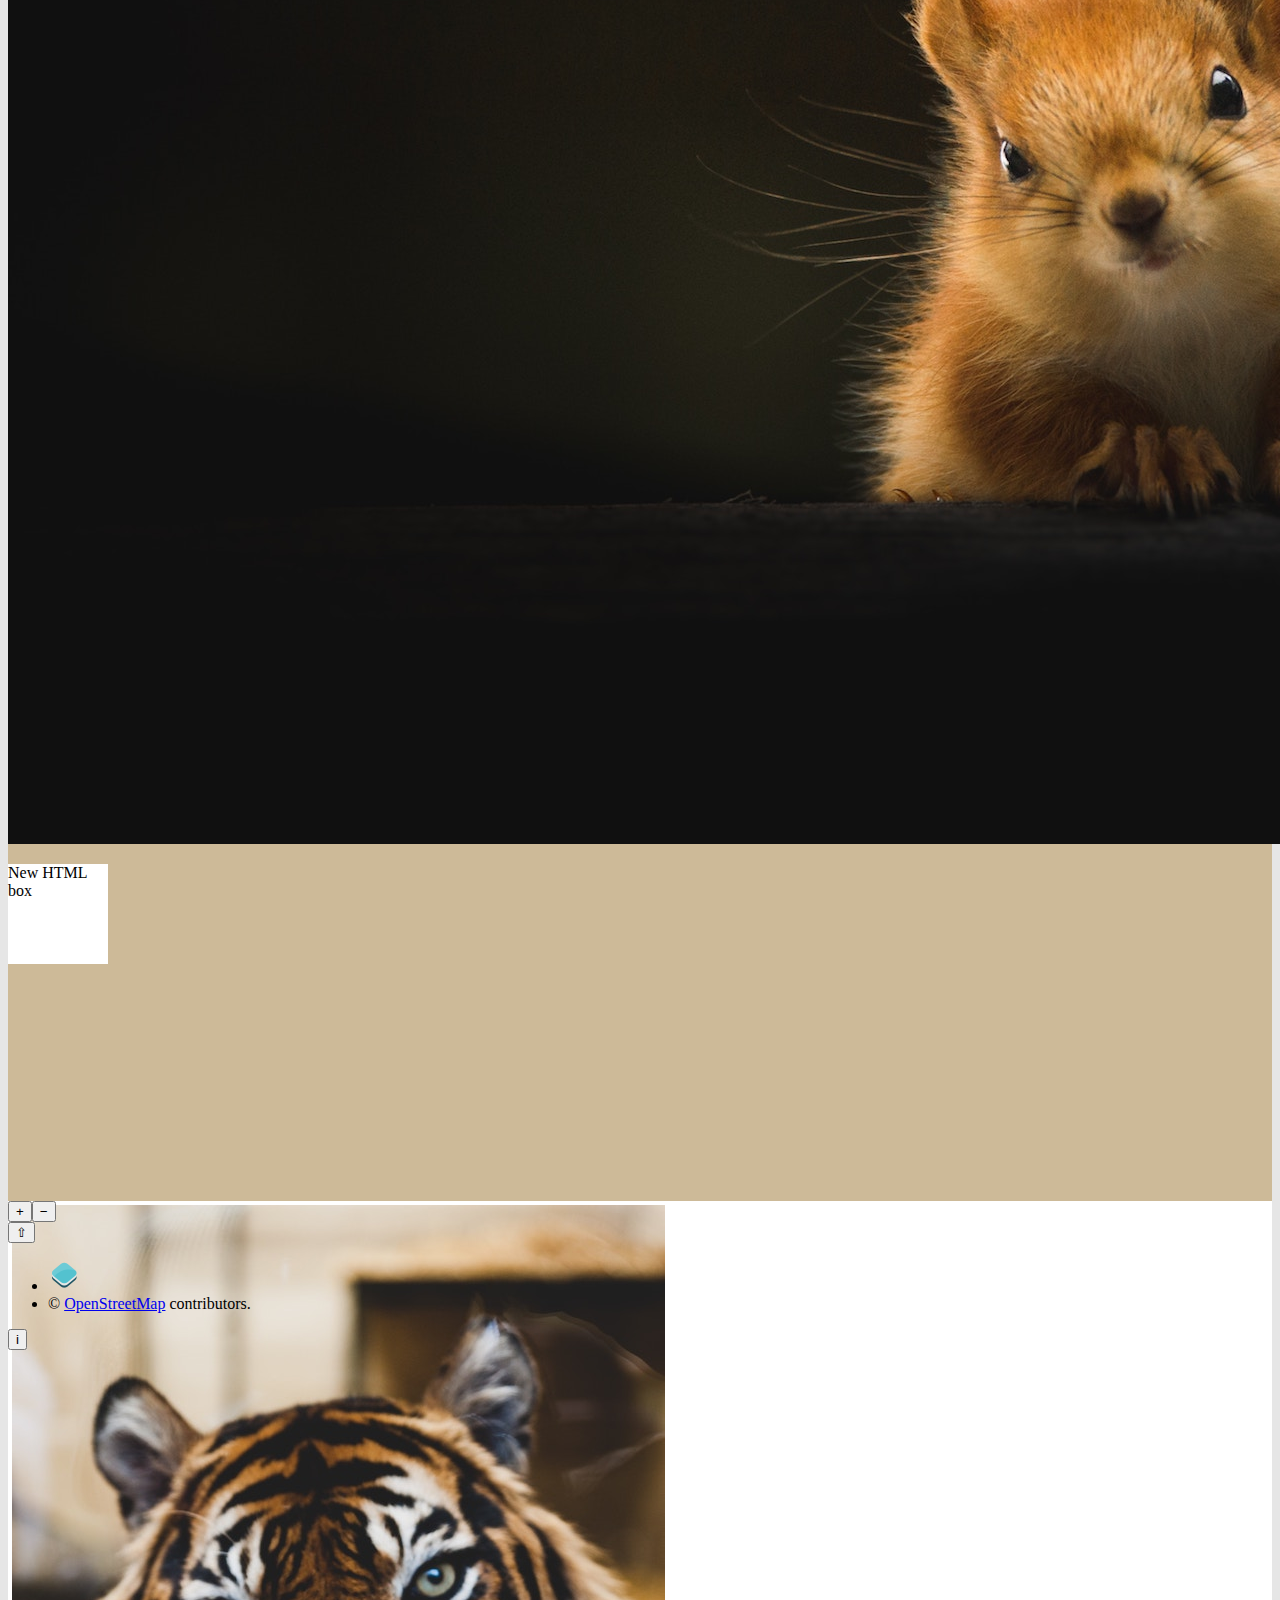
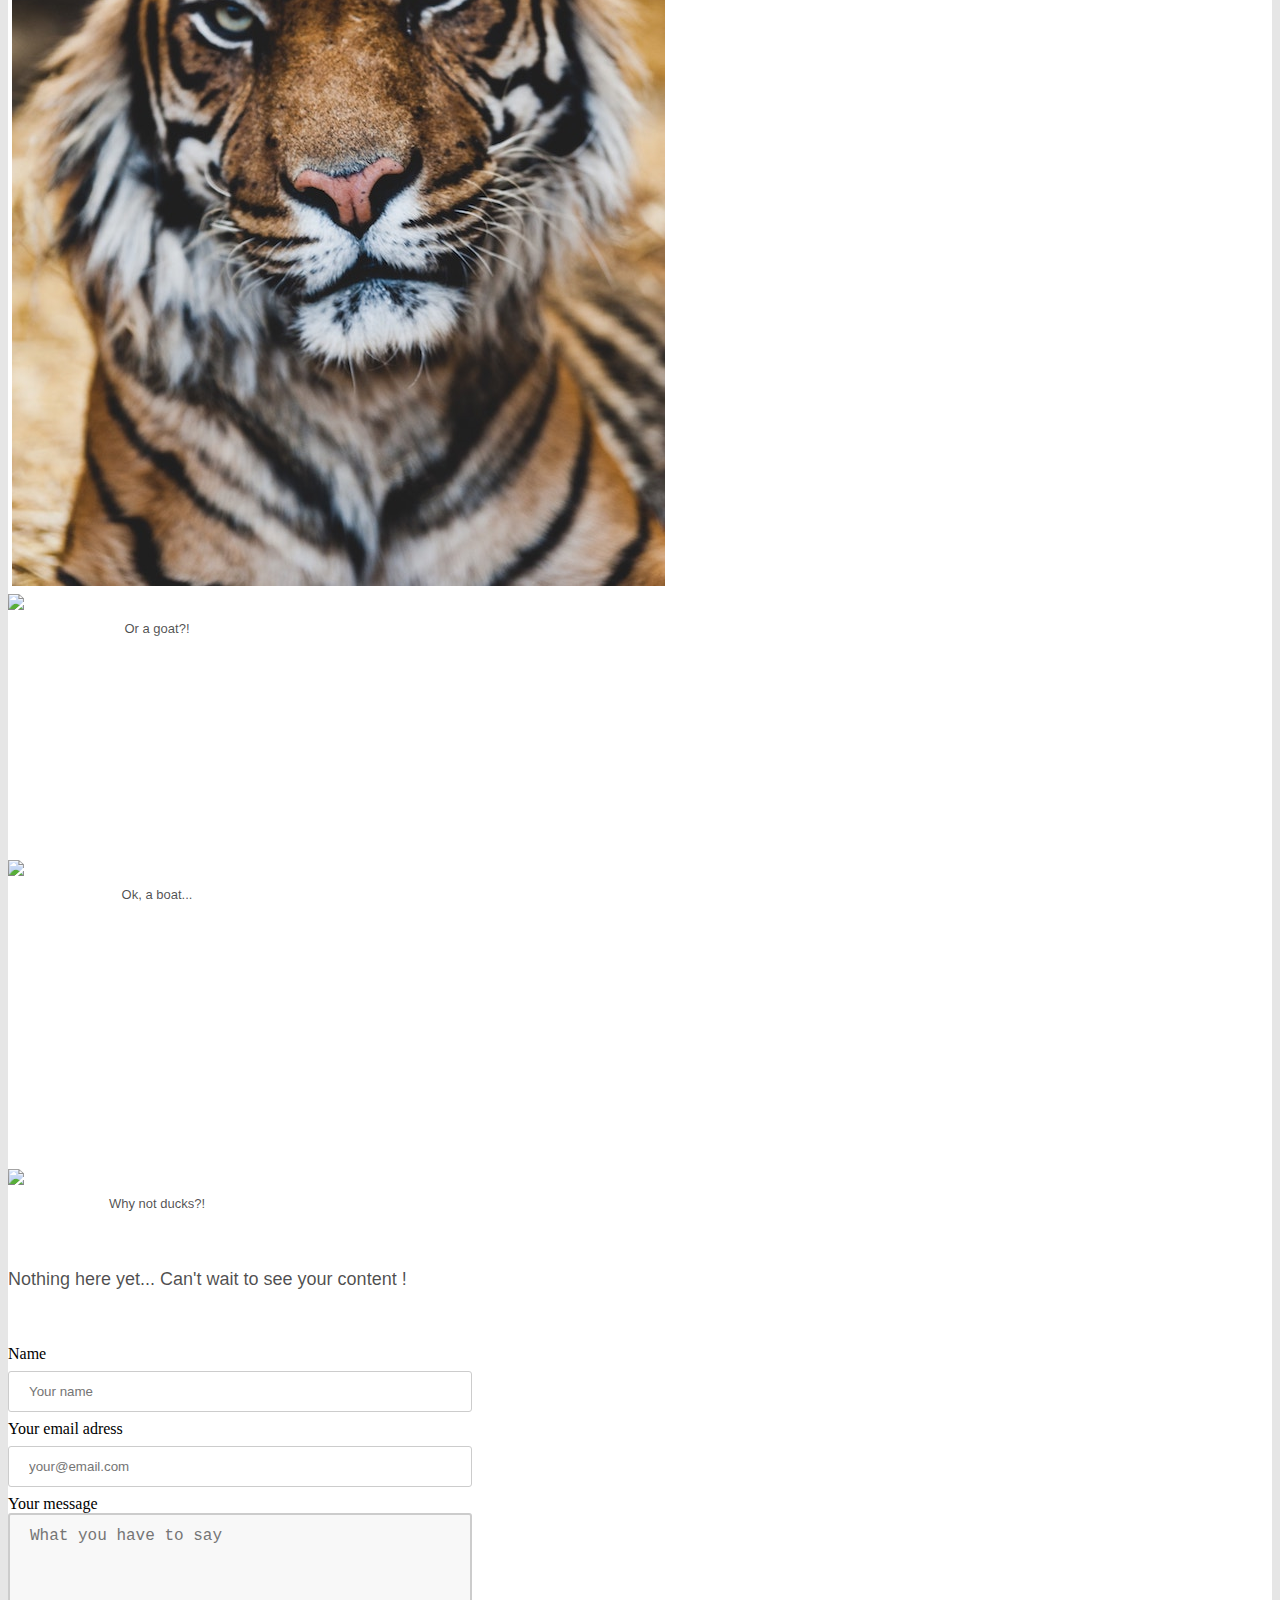
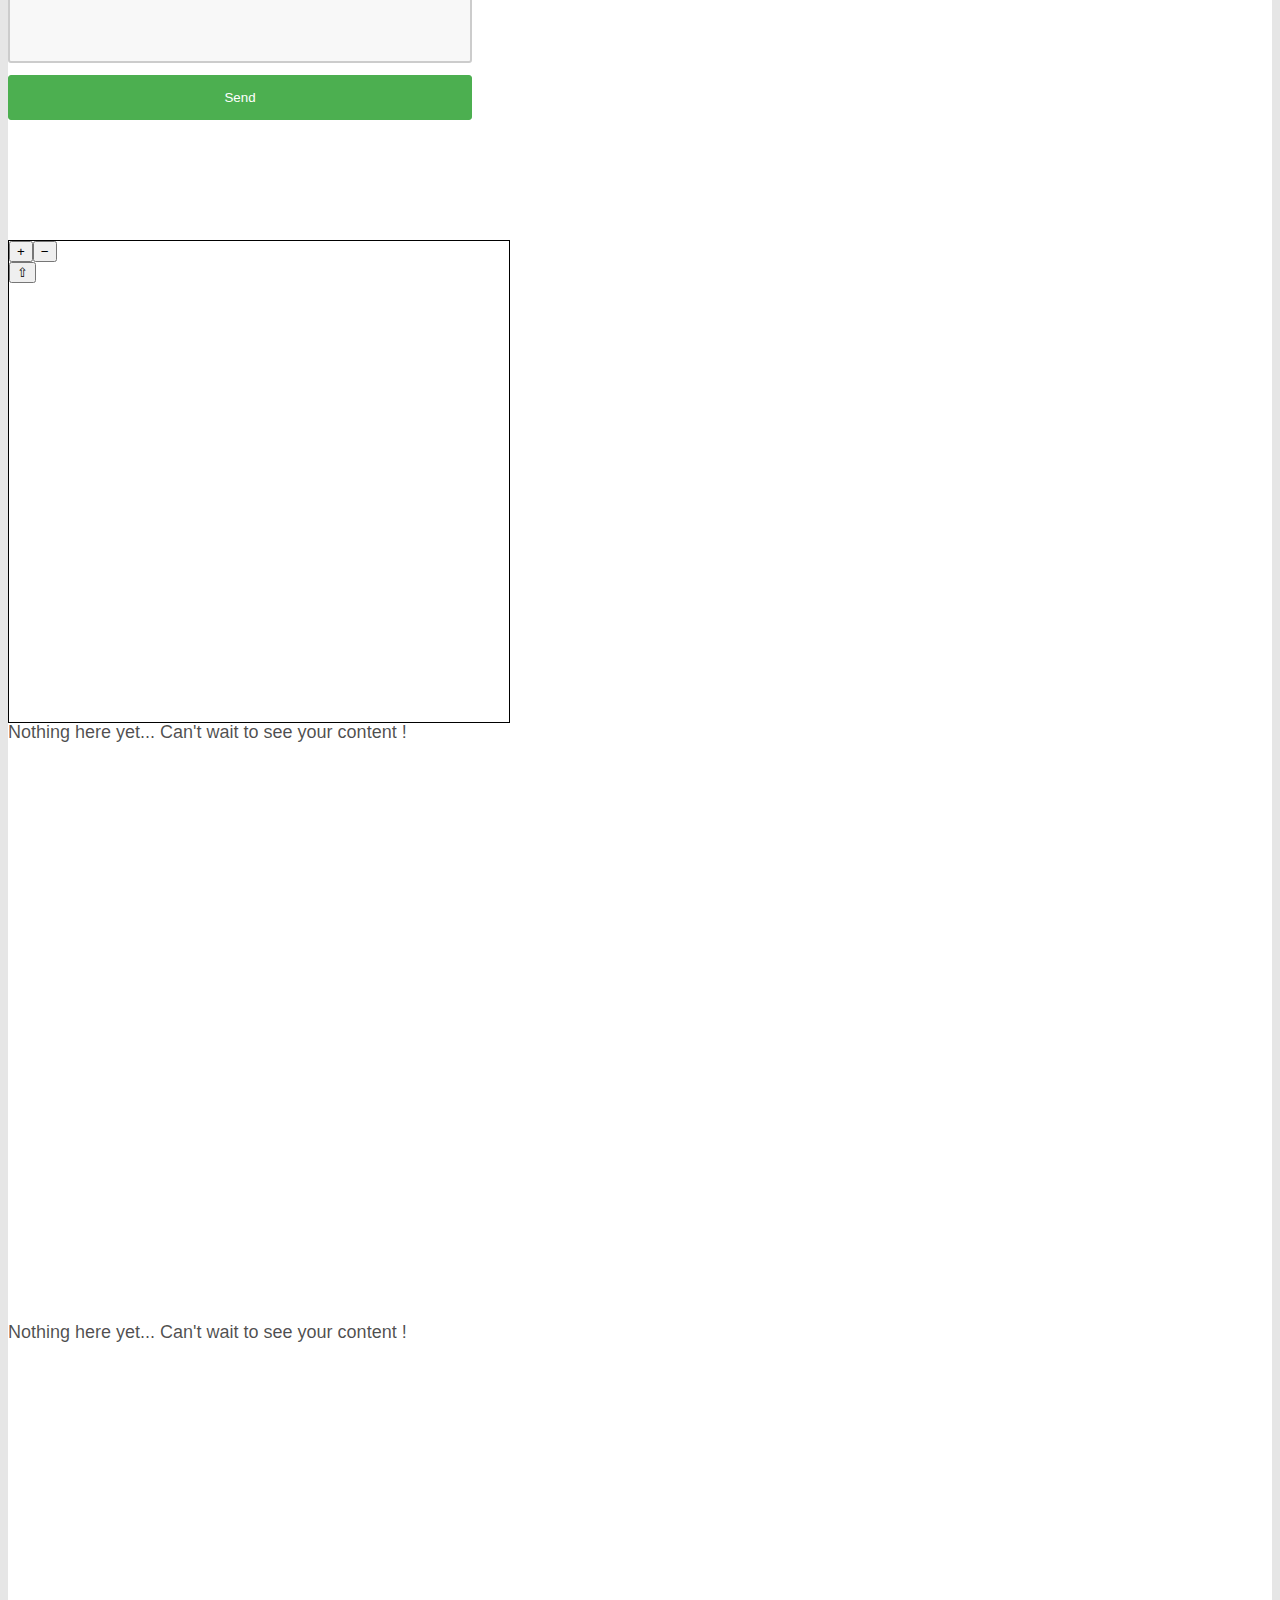
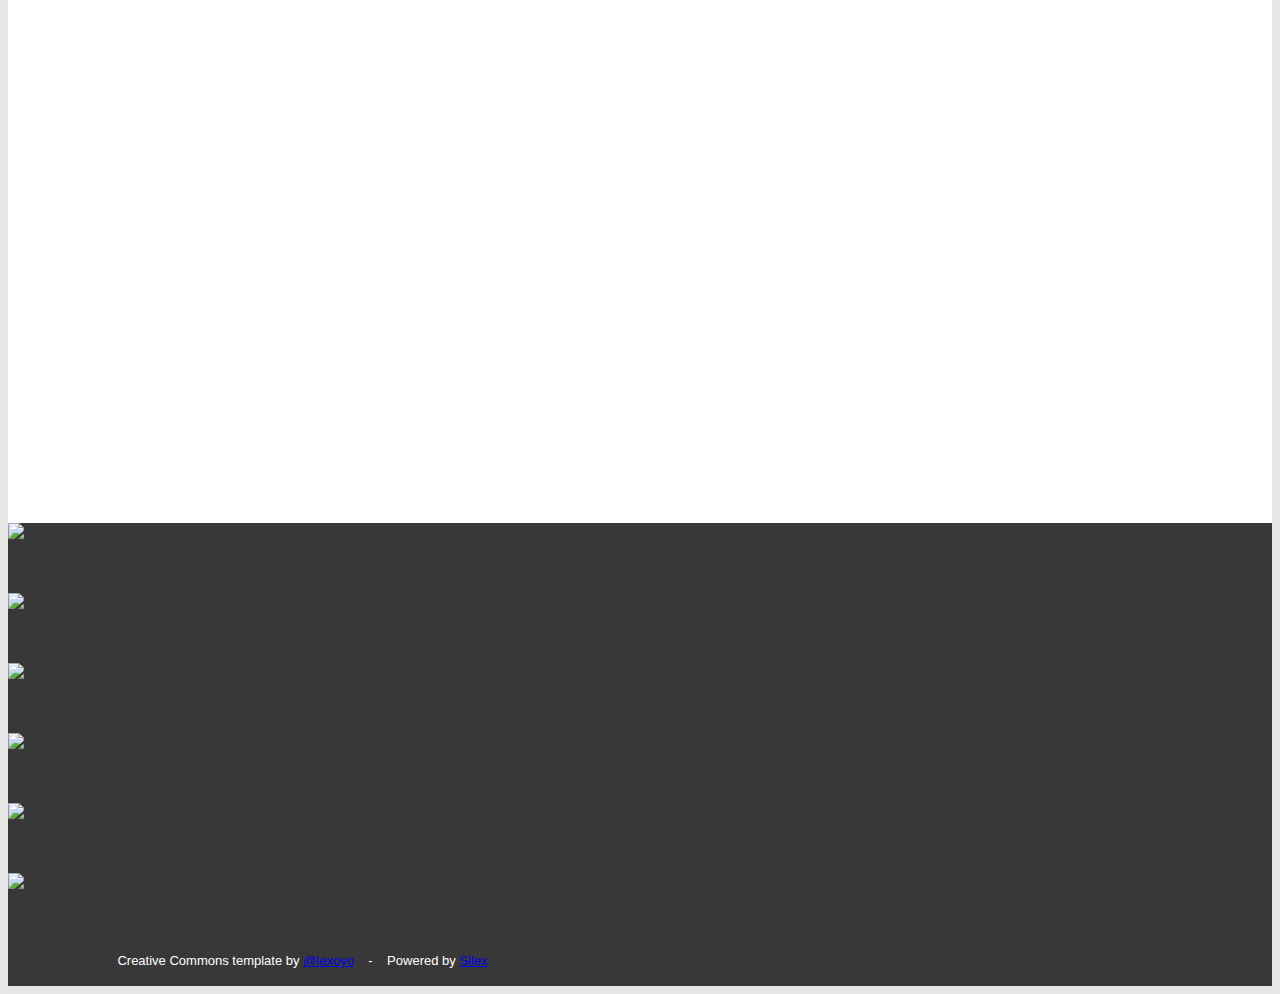
==== commit da9f0281: "Create test.html" ====
--- a/test.html
+++ b/test.html
@@ -223,6 +223,22 @@
             left: 1px;
         }
         
+        .silex-id-1510857707387-5 {
+            width: 100px;
+            background-color: rgb(255, 255, 255);
+            min-height: 100px;
+            top: 274px;
+            left: 66px;
+        }
+        
+        .silex-id-1510858028872-6 {
+            height: 237px;
+            width: 257px;
+            background-color: transparent;
+            top: 240px;
+            left: 158px;
+        }
+        
         .silex-id-1483139324559-3 {
             top: 537px;
             left: 0px;
@@ -728,7 +744,7 @@
         }
     </style>
     <script type="text/javascript" class="silex-json-styles">
-        [{"desktop":{"silex-id-1439156722930-51":{"background-color":"rgb(230, 230, 230)","cursor":"auto","left":"0px","top":"0px"},"silex-id-1439156722322-45":{"width":"528px","top":"58px","left":"451px","min-height":"44px"},"silex-id-1439156722221-44":{"width":"635px","top":"84px","left":"335px","background-color":"rgba(190,172,140,1)","border-top-width":"5px","border-right-width":"5px","border-bottom-width":"5px","border-left-width":"5px","border-top-style":"solid","border-right-style":"solid","border-bottom-style":"solid","border-left-style":"solid","border-top-color":"rgb(255, 255, 255)","border-right-color":"rgb(255, 255, 255)","border-bottom-color":"rgb(255, 255, 255)","border-left-color":"rgb(255, 255, 255)","background-image":"url('../../../../../../../libs/templates/silex-templates/eco1/assets/young-city.jpg')","background-position-x":"50%","background-position-y":"50%","background-repeat-x":"no-repeat","background-repeat-y":"no-repeat","background-size":"cover","min-height":"330px"},"silex-id-1439156722120-43":{"width":"300px","top":"86px","left":"0px","border-top-color":"rgb(0, 0, 0)","border-right-color":"rgb(0, 0, 0)","border-bottom-color":"rgb(0, 0, 0)","border-left-color":"rgb(0, 0, 0)","min-height":"289px"},"silex-id-1439156722018-42":{"width":"333px","top":"140px","left":"0px","background-color":"transparent","min-height":"309px"},"silex-id-1439156721917-41":{"width":"300px","top":"5px","left":"0px","background-color":"rgb(255, 255, 255)","background-image":"url('../../../../../../../libs/templates/silex-templates/eco1/assets/goat.jpg')","background-size":"cover","background-repeat-x":"no-repeat","background-repeat-y":"no-repeat","background-position-x":"50%","background-position-y":"50%","border-top-width":"4px","border-right-width":"4px","border-bottom-width":"4px","border-left-width":"4px","border-top-style":"solid","border-right-style":"solid","border-bottom-style":"solid","border-left-style":"solid","border-top-color":"rgb(255, 255, 255)","border-right-color":"rgb(255, 255, 255)","border-bottom-color":"rgb(255, 255, 255)","border-left-color":"rgb(255, 255, 255)","min-height":"200px"},"silex-id-1439156721816-40":{"width":"298px","top":"212px","left":"0px","min-height":"26px"},"silex-id-1439156721715-39":{"width":"298px","top":"236px","left":"2px","min-height":"32px"},"silex-id-1439156721615-38":{"width":"341px","top":"140px","left":"332px","background-color":"transparent","min-height":"309px"},"silex-id-1439156721514-37":{"width":"300px","top":"5px","left":"0px","background-color":"rgb(255, 255, 255)","background-image":"url('../../../../../../../libs/templates/silex-templates/eco1/assets/boat.jpg')","background-size":"cover","background-repeat-x":"no-repeat","background-repeat-y":"no-repeat","background-position-x":"50%","background-position-y":"50%","border-top-width":"4px","border-right-width":"4px","border-bottom-width":"4px","border-left-width":"4px","border-top-style":"solid","border-right-style":"solid","border-bottom-style":"solid","border-left-style":"solid","border-top-color":"rgb(255, 255, 255)","border-right-color":"rgb(255, 255, 255)","border-bottom-color":"rgb(255, 255, 255)","border-left-color":"rgb(255, 255, 255)","min-height":"200px"},"silex-id-1439156721413-36":{"width":"300px","top":"212px","left":"0px","min-height":"26px"},"silex-id-1439156721312-35":{"width":"298px","top":"236px","left":"2px","min-height":"32px"},"silex-id-1439156721210-34":{"width":"341px","top":"140px","left":"671px","background-color":"transparent","min-height":"309px"},"silex-id-1439156721110-33":{"width":"300px","top":"5px","left":"0px","background-color":"rgb(255, 255, 255)","background-image":"url('../../../../../../../libs/templates/silex-templates/eco1/assets/duck.jpg')","background-size":"cover","background-repeat-x":"no-repeat","background-repeat-y":"no-repeat","background-position-x":"50%","background-position-y":"50%","border-top-width":"4px","border-right-width":"4px","border-bottom-width":"4px","border-left-width":"4px","border-top-style":"solid","border-right-style":"solid","border-bottom-style":"solid","border-left-style":"solid","border-top-color":"rgb(255, 255, 255)","border-right-color":"rgb(255, 255, 255)","border-bottom-color":"rgb(255, 255, 255)","border-left-color":"rgb(255, 255, 255)","min-height":"200px"},"silex-id-1439156721007-32":{"width":"300px","top":"212px","left":"0px","min-height":"26px"},"silex-id-1439156720906-31":{"width":"298px","top":"236px","left":"3px","min-height":"32px"},"silex-id-1439156720704-29":{"width":"265px","top":"28px","left":"0px","min-height":"79px"},"silex-id-1439156720502-27":{"width":"589px","top":"152px","left":"174px","background-color":"transparent","min-height":"34px"},"silex-id-1439156720299-25":{"width":"70px","top":"32px","left":"487px","min-height":"70px"},"silex-id-1439156720197-24":{"width":"70px","top":"32px","left":"588px","min-height":"70px"},"silex-id-1439156720096-23":{"width":"70px","top":"32px","left":"688px","min-height":"70px"},"silex-id-1439156719995-22":{"width":"70px","top":"32px","left":"790px","min-height":"70px"},"silex-id-1439156719895-21":{"width":"70px","top":"32px","left":"892px","min-height":"70px"},"silex-id-1439156719794-20":{"width":"200px","top":"370px","left":"30px","background-color":"rgb(0, 153, 255)","border-top-width":"5px","border-right-width":"5px","border-bottom-width":"5px","border-left-width":"5px","border-top-style":"solid","border-right-style":"solid","border-bottom-style":"solid","border-left-style":"solid","border-top-color":"rgb(0, 153, 255)","border-right-color":"rgb(0, 153, 255)","border-bottom-color":"rgb(0, 153, 255)","border-left-color":"rgb(0, 153, 255)","min-height":"20px"},"silex-id-1439156719679-19":{"width":"159.494px","top":"30px","left":"54px","min-height":"60px"},"silex-id-1471339869605-1":{"min-height":"570px","width":"889px","top":"158px","left":"46px"},"silex-id-1483139189897-0":{"min-height":"201px","background-color":"transparent","top":"0px","left":"285px","width":"980px"},"silex-id-1483139189898-1":{"top":"1105px","left":"0px","background-color":"rgba(56,56,56,1)","min-width":"980px","background-image":"url('../../../../../../../libs/templates/silex-templates/eco1/assets/footer_lodyas.png')"},"silex-id-1483139324558-2":{"min-height":"537px","background-color":"transparent","top":"0px","left":"285px","width":"980px"},"silex-id-1483139324559-3":{"top":"537px","left":"0px","background-color":"rgba(255,255,255,1)","min-width":"980px","background-image":"url('../../../../../../../libs/templates/silex-templates/eco1/assets/halftone.png')"},"silex-id-1483139563581-4":{"min-height":"525px","background-color":"transparent","top":"0px","left":"285px","width":"980px"},"silex-id-1483139563582-5":{"top":"180px","left":"5px","min-width":"980px","background-color":"rgba(205,186,152,1)","background-image":""},"silex-id-1483139730465-6":{"min-height":"139px","background-color":"transparent"},"silex-id-1483139730465-7":{"top":"100px","left":"NaNpx","background-color":"rgba(255,233,185,1)","background-image":"url('../../../../../../../libs/templates/silex-templates/eco1/assets/seamless_paper_texture.png')","border-width":"0 0 1px 0 ","border-style":"groove"},"silex-id-1483140114350-8":{"top":"140px","left":"0px","background-color":"rgba(255,255,255,1)","min-width":"980px","background-image":"url('../../../../../../../libs/templates/silex-templates/eco1/assets/halftone.png')"},"silex-id-1483140114351-9":{"min-height":"693px","background-color":"transparent","top":"15px","left":"314px","width":"980px"},"silex-id-1483140114352-11":{"width":"300px","top":"5px","left":"0px","background-color":"rgb(255, 255, 255)","background-image":"url('../../../../../../../libs/templates/silex-templates/eco1/assets/goat.jpg')","background-size":"cover","background-repeat-x":"no-repeat","background-repeat-y":"no-repeat","background-position-x":"50%","background-position-y":"50%","border-top-width":"4px","border-right-width":"4px","border-bottom-width":"4px","border-left-width":"4px","border-top-style":"solid","border-right-style":"solid","border-bottom-style":"solid","border-left-style":"solid","border-top-color":"rgb(255, 255, 255)","border-right-color":"rgb(255, 255, 255)","border-bottom-color":"rgb(255, 255, 255)","border-left-color":"rgb(255, 255, 255)","min-height":"200px"},"silex-id-1483140114352-12":{"width":"298px","top":"212px","left":"0px","min-height":"26px"},"silex-id-1483140114353-13":{"width":"298px","top":"236px","left":"2px","min-height":"32px"},"silex-id-1483140114353-15":{"width":"300px","top":"5px","left":"0px","background-color":"rgb(255, 255, 255)","background-image":"url('../../../../../../../libs/templates/silex-templates/eco1/assets/boat.jpg')","background-size":"cover","background-repeat-x":"no-repeat","background-repeat-y":"no-repeat","background-position-x":"50%","background-position-y":"50%","border-top-width":"4px","border-right-width":"4px","border-bottom-width":"4px","border-left-width":"4px","border-top-style":"solid","border-right-style":"solid","border-bottom-style":"solid","border-left-style":"solid","border-top-color":"rgb(255, 255, 255)","border-right-color":"rgb(255, 255, 255)","border-bottom-color":"rgb(255, 255, 255)","border-left-color":"rgb(255, 255, 255)","min-height":"200px"},"silex-id-1483140114354-16":{"width":"300px","top":"212px","left":"0px","min-height":"26px"},"silex-id-1483140114354-17":{"width":"298px","top":"236px","left":"2px","min-height":"32px"},"silex-id-1483140114355-19":{"width":"300px","top":"5px","left":"0px","background-color":"rgb(255, 255, 255)","background-image":"url('../../../../../../../libs/templates/silex-templates/eco1/assets/duck.jpg')","background-size":"cover","background-repeat-x":"no-repeat","background-repeat-y":"no-repeat","background-position-x":"50%","background-position-y":"50%","border-top-width":"4px","border-right-width":"4px","border-bottom-width":"4px","border-left-width":"4px","border-top-style":"solid","border-right-style":"solid","border-bottom-style":"solid","border-left-style":"solid","border-top-color":"rgb(255, 255, 255)","border-right-color":"rgb(255, 255, 255)","border-bottom-color":"rgb(255, 255, 255)","border-left-color":"rgb(255, 255, 255)","min-height":"200px"},"silex-id-1483140114355-20":{"width":"300px","top":"212px","left":"0px","min-height":"26px"},"silex-id-1483140114355-21":{"width":"298px","top":"236px","left":"2px","min-height":"32px"},"silex-id-1483140123370-22":{"min-height":"75px","width":"763px","top":"30px","left":"0px"},"silex-id-1492633630842-2":{"width":"464px","height":"495px","background-color":"transparent","top":"148px","left":"0px"},"silex-id-1492633694353-3":{"width":"","background-color":"","min-height":"800px"},"silex-id-1492633694354-4":{"background-color":"rgba(255,255,255,1)","top":"180px","left":"5px","background-image":"url('../../../../../../../libs/templates/silex-templates/eco1/assets/halftone.png')"},"silex-id-1492633712777-5":{"width":"","background-color":"","min-height":"600px"},"silex-id-1492633712778-6":{"background-color":"rgba(255,255,255,1)","background-image":"url('../../../../../../../libs/templates/silex-templates/eco1/assets/halftone.png')"},"silex-id-1492633737513-7":{"min-height":"75px","width":"763px","top":"30px","left":"0px"},"silex-id-1492633761489-8":{"min-height":"75px","width":"763px","top":"30px","left":"0px"},"silex-id-1492633850081-9":{"height":"481px","width":"500px","background-color":"transparent","top":"153px","left":"474px","min-height":"-1px","border-width":"1px 1px 1px 1px ","border-style":"solid"},"silex-id-1510857041052-1":{"width":"247px","min-height":"342px","top":"-65px","left":"37px"},"silex-id-1510857236892-3":{"width":"267px","min-height":"243px","top":"1px","left":"1px"},"silex-id-1510857385653-4":{"width":"558px","background-color":"rgb(255, 255, 255)","min-height":"319px","top":"-102px","left":"-19px"}},"mobile":{"silex-id-1439156722120-43":{"top":"251px","left":"11px","width":"423px","min-height":"199px"},"silex-id-1439156719794-20":{"width":"443px","min-height":"30px"},"silex-id-1471339869605-1":{"top":"99px","left":"11px","width":"423px","min-height":"1506px"},"silex-id-1483139563582-5":{"top":"200px","left":"0px"},"silex-id-1483139189898-1":{"top":"1131px","left":"0px"},"silex-id-1483139324559-3":{"top":"832px","left":"0px"},"silex-id-1483140114350-8":{"top":"200px","left":"0px"},"silex-id-1483140123370-22":{"top":"11px","left":"11px","width":"423px","min-height":"520px"},"silex-id-1439156722018-42":{"top":"22px","left":"11px","width":"423px","min-height":"271px"},"silex-id-1439156721615-38":{"top":"337px","left":"11px","width":"423px","min-height":"271px"},"silex-id-1439156721210-34":{"top":"652px","left":"11px","width":"423px","min-height":"271px"},"silex-id-1439156721917-41":{"top":"1px","left":"7px","width":"401px","min-height":"200px"},"silex-id-1439156721816-40":{"top":"210px","left":"11px","width":"401px","min-height":"26px"},"silex-id-1439156721715-39":{"top":"238px","left":"11px","width":"401px","min-height":"32px"},"silex-id-1439156721514-37":{"top":"1px","left":"7px","width":"401px","min-height":"200px"},"silex-id-1439156721413-36":{"top":"210px","left":"11px","width":"401px","min-height":"26px"},"silex-id-1439156721312-35":{"top":"238px","left":"11px","width":"401px","min-height":"32px"},"silex-id-1439156721110-33":{"top":"1px","left":"7px","width":"401px","min-height":"200px"},"silex-id-1439156721007-32":{"top":"210px","left":"11px","width":"401px","min-height":"26px"},"silex-id-1439156720906-31":{"top":"238px","left":"11px","width":"401px","min-height":"32px"},"silex-id-1483139563581-4":{"min-height":"657px"},"silex-id-1483139324558-2":{"min-height":"945px"},"silex-id-1483140114351-9":{"min-height":"541px"},"silex-id-1483139189897-0":{"min-height":"268px"},"silex-id-1492633737513-7":{"top":"11px","left":"11px","width":"423px","min-height":"520px"},"silex-id-1492633761489-8":{"top":"11px","left":"11px","width":"423px","min-height":"520px"}},"componentData":{"silex-id-1492633630842-2":{"name":"form1","templateName":"form"},"silex-id-1492633850081-9":{"name":"map1","templateName":"map"}}}]
+        [{"desktop":{"silex-id-1439156722930-51":{"background-color":"rgb(230, 230, 230)","cursor":"auto","left":"0px","top":"0px"},"silex-id-1439156722322-45":{"width":"528px","top":"58px","left":"451px","min-height":"44px"},"silex-id-1439156722221-44":{"width":"635px","top":"84px","left":"335px","background-color":"rgba(190,172,140,1)","border-top-width":"5px","border-right-width":"5px","border-bottom-width":"5px","border-left-width":"5px","border-top-style":"solid","border-right-style":"solid","border-bottom-style":"solid","border-left-style":"solid","border-top-color":"rgb(255, 255, 255)","border-right-color":"rgb(255, 255, 255)","border-bottom-color":"rgb(255, 255, 255)","border-left-color":"rgb(255, 255, 255)","background-image":"url('../../../../../../../libs/templates/silex-templates/eco1/assets/young-city.jpg')","background-position-x":"50%","background-position-y":"50%","background-repeat-x":"no-repeat","background-repeat-y":"no-repeat","background-size":"cover","min-height":"330px"},"silex-id-1439156722120-43":{"width":"300px","top":"86px","left":"0px","border-top-color":"rgb(0, 0, 0)","border-right-color":"rgb(0, 0, 0)","border-bottom-color":"rgb(0, 0, 0)","border-left-color":"rgb(0, 0, 0)","min-height":"289px"},"silex-id-1439156722018-42":{"width":"333px","top":"140px","left":"0px","background-color":"transparent","min-height":"309px"},"silex-id-1439156721917-41":{"width":"300px","top":"5px","left":"0px","background-color":"rgb(255, 255, 255)","background-image":"url('../../../../../../../libs/templates/silex-templates/eco1/assets/goat.jpg')","background-size":"cover","background-repeat-x":"no-repeat","background-repeat-y":"no-repeat","background-position-x":"50%","background-position-y":"50%","border-top-width":"4px","border-right-width":"4px","border-bottom-width":"4px","border-left-width":"4px","border-top-style":"solid","border-right-style":"solid","border-bottom-style":"solid","border-left-style":"solid","border-top-color":"rgb(255, 255, 255)","border-right-color":"rgb(255, 255, 255)","border-bottom-color":"rgb(255, 255, 255)","border-left-color":"rgb(255, 255, 255)","min-height":"200px"},"silex-id-1439156721816-40":{"width":"298px","top":"212px","left":"0px","min-height":"26px"},"silex-id-1439156721715-39":{"width":"298px","top":"236px","left":"2px","min-height":"32px"},"silex-id-1439156721615-38":{"width":"341px","top":"140px","left":"332px","background-color":"transparent","min-height":"309px"},"silex-id-1439156721514-37":{"width":"300px","top":"5px","left":"0px","background-color":"rgb(255, 255, 255)","background-image":"url('../../../../../../../libs/templates/silex-templates/eco1/assets/boat.jpg')","background-size":"cover","background-repeat-x":"no-repeat","background-repeat-y":"no-repeat","background-position-x":"50%","background-position-y":"50%","border-top-width":"4px","border-right-width":"4px","border-bottom-width":"4px","border-left-width":"4px","border-top-style":"solid","border-right-style":"solid","border-bottom-style":"solid","border-left-style":"solid","border-top-color":"rgb(255, 255, 255)","border-right-color":"rgb(255, 255, 255)","border-bottom-color":"rgb(255, 255, 255)","border-left-color":"rgb(255, 255, 255)","min-height":"200px"},"silex-id-1439156721413-36":{"width":"300px","top":"212px","left":"0px","min-height":"26px"},"silex-id-1439156721312-35":{"width":"298px","top":"236px","left":"2px","min-height":"32px"},"silex-id-1439156721210-34":{"width":"341px","top":"140px","left":"671px","background-color":"transparent","min-height":"309px"},"silex-id-1439156721110-33":{"width":"300px","top":"5px","left":"0px","background-color":"rgb(255, 255, 255)","background-image":"url('../../../../../../../libs/templates/silex-templates/eco1/assets/duck.jpg')","background-size":"cover","background-repeat-x":"no-repeat","background-repeat-y":"no-repeat","background-position-x":"50%","background-position-y":"50%","border-top-width":"4px","border-right-width":"4px","border-bottom-width":"4px","border-left-width":"4px","border-top-style":"solid","border-right-style":"solid","border-bottom-style":"solid","border-left-style":"solid","border-top-color":"rgb(255, 255, 255)","border-right-color":"rgb(255, 255, 255)","border-bottom-color":"rgb(255, 255, 255)","border-left-color":"rgb(255, 255, 255)","min-height":"200px"},"silex-id-1439156721007-32":{"width":"300px","top":"212px","left":"0px","min-height":"26px"},"silex-id-1439156720906-31":{"width":"298px","top":"236px","left":"3px","min-height":"32px"},"silex-id-1439156720704-29":{"width":"265px","top":"28px","left":"0px","min-height":"79px"},"silex-id-1439156720502-27":{"width":"589px","top":"152px","left":"174px","background-color":"transparent","min-height":"34px"},"silex-id-1439156720299-25":{"width":"70px","top":"32px","left":"487px","min-height":"70px"},"silex-id-1439156720197-24":{"width":"70px","top":"32px","left":"588px","min-height":"70px"},"silex-id-1439156720096-23":{"width":"70px","top":"32px","left":"688px","min-height":"70px"},"silex-id-1439156719995-22":{"width":"70px","top":"32px","left":"790px","min-height":"70px"},"silex-id-1439156719895-21":{"width":"70px","top":"32px","left":"892px","min-height":"70px"},"silex-id-1439156719794-20":{"width":"200px","top":"370px","left":"30px","background-color":"rgb(0, 153, 255)","border-top-width":"5px","border-right-width":"5px","border-bottom-width":"5px","border-left-width":"5px","border-top-style":"solid","border-right-style":"solid","border-bottom-style":"solid","border-left-style":"solid","border-top-color":"rgb(0, 153, 255)","border-right-color":"rgb(0, 153, 255)","border-bottom-color":"rgb(0, 153, 255)","border-left-color":"rgb(0, 153, 255)","min-height":"20px"},"silex-id-1439156719679-19":{"width":"159.494px","top":"30px","left":"54px","min-height":"60px"},"silex-id-1471339869605-1":{"min-height":"570px","width":"889px","top":"158px","left":"46px"},"silex-id-1483139189897-0":{"min-height":"201px","background-color":"transparent","top":"0px","left":"285px","width":"980px"},"silex-id-1483139189898-1":{"top":"1105px","left":"0px","background-color":"rgba(56,56,56,1)","min-width":"980px","background-image":"url('../../../../../../../libs/templates/silex-templates/eco1/assets/footer_lodyas.png')"},"silex-id-1483139324558-2":{"min-height":"537px","background-color":"transparent","top":"0px","left":"285px","width":"980px"},"silex-id-1483139324559-3":{"top":"537px","left":"0px","background-color":"rgba(255,255,255,1)","min-width":"980px","background-image":"url('../../../../../../../libs/templates/silex-templates/eco1/assets/halftone.png')"},"silex-id-1483139563581-4":{"min-height":"525px","background-color":"transparent","top":"0px","left":"285px","width":"980px"},"silex-id-1483139563582-5":{"top":"180px","left":"5px","min-width":"980px","background-color":"rgba(205,186,152,1)","background-image":""},"silex-id-1483139730465-6":{"min-height":"139px","background-color":"transparent"},"silex-id-1483139730465-7":{"top":"100px","left":"NaNpx","background-color":"rgba(255,233,185,1)","background-image":"url('../../../../../../../libs/templates/silex-templates/eco1/assets/seamless_paper_texture.png')","border-width":"0 0 1px 0 ","border-style":"groove"},"silex-id-1483140114350-8":{"top":"140px","left":"0px","background-color":"rgba(255,255,255,1)","min-width":"980px","background-image":"url('../../../../../../../libs/templates/silex-templates/eco1/assets/halftone.png')"},"silex-id-1483140114351-9":{"min-height":"693px","background-color":"transparent","top":"15px","left":"314px","width":"980px"},"silex-id-1483140114352-11":{"width":"300px","top":"5px","left":"0px","background-color":"rgb(255, 255, 255)","background-image":"url('../../../../../../../libs/templates/silex-templates/eco1/assets/goat.jpg')","background-size":"cover","background-repeat-x":"no-repeat","background-repeat-y":"no-repeat","background-position-x":"50%","background-position-y":"50%","border-top-width":"4px","border-right-width":"4px","border-bottom-width":"4px","border-left-width":"4px","border-top-style":"solid","border-right-style":"solid","border-bottom-style":"solid","border-left-style":"solid","border-top-color":"rgb(255, 255, 255)","border-right-color":"rgb(255, 255, 255)","border-bottom-color":"rgb(255, 255, 255)","border-left-color":"rgb(255, 255, 255)","min-height":"200px"},"silex-id-1483140114352-12":{"width":"298px","top":"212px","left":"0px","min-height":"26px"},"silex-id-1483140114353-13":{"width":"298px","top":"236px","left":"2px","min-height":"32px"},"silex-id-1483140114353-15":{"width":"300px","top":"5px","left":"0px","background-color":"rgb(255, 255, 255)","background-image":"url('../../../../../../../libs/templates/silex-templates/eco1/assets/boat.jpg')","background-size":"cover","background-repeat-x":"no-repeat","background-repeat-y":"no-repeat","background-position-x":"50%","background-position-y":"50%","border-top-width":"4px","border-right-width":"4px","border-bottom-width":"4px","border-left-width":"4px","border-top-style":"solid","border-right-style":"solid","border-bottom-style":"solid","border-left-style":"solid","border-top-color":"rgb(255, 255, 255)","border-right-color":"rgb(255, 255, 255)","border-bottom-color":"rgb(255, 255, 255)","border-left-color":"rgb(255, 255, 255)","min-height":"200px"},"silex-id-1483140114354-16":{"width":"300px","top":"212px","left":"0px","min-height":"26px"},"silex-id-1483140114354-17":{"width":"298px","top":"236px","left":"2px","min-height":"32px"},"silex-id-1483140114355-19":{"width":"300px","top":"5px","left":"0px","background-color":"rgb(255, 255, 255)","background-image":"url('../../../../../../../libs/templates/silex-templates/eco1/assets/duck.jpg')","background-size":"cover","background-repeat-x":"no-repeat","background-repeat-y":"no-repeat","background-position-x":"50%","background-position-y":"50%","border-top-width":"4px","border-right-width":"4px","border-bottom-width":"4px","border-left-width":"4px","border-top-style":"solid","border-right-style":"solid","border-bottom-style":"solid","border-left-style":"solid","border-top-color":"rgb(255, 255, 255)","border-right-color":"rgb(255, 255, 255)","border-bottom-color":"rgb(255, 255, 255)","border-left-color":"rgb(255, 255, 255)","min-height":"200px"},"silex-id-1483140114355-20":{"width":"300px","top":"212px","left":"0px","min-height":"26px"},"silex-id-1483140114355-21":{"width":"298px","top":"236px","left":"2px","min-height":"32px"},"silex-id-1483140123370-22":{"min-height":"75px","width":"763px","top":"30px","left":"0px"},"silex-id-1492633630842-2":{"width":"464px","height":"495px","background-color":"transparent","top":"148px","left":"0px"},"silex-id-1492633694353-3":{"width":"","background-color":"","min-height":"800px"},"silex-id-1492633694354-4":{"background-color":"rgba(255,255,255,1)","top":"180px","left":"5px","background-image":"url('../../../../../../../libs/templates/silex-templates/eco1/assets/halftone.png')"},"silex-id-1492633712777-5":{"width":"","background-color":"","min-height":"600px"},"silex-id-1492633712778-6":{"background-color":"rgba(255,255,255,1)","background-image":"url('../../../../../../../libs/templates/silex-templates/eco1/assets/halftone.png')"},"silex-id-1492633737513-7":{"min-height":"75px","width":"763px","top":"30px","left":"0px"},"silex-id-1492633761489-8":{"min-height":"75px","width":"763px","top":"30px","left":"0px"},"silex-id-1492633850081-9":{"height":"481px","width":"500px","background-color":"transparent","top":"153px","left":"474px","min-height":"-1px","border-width":"1px 1px 1px 1px ","border-style":"solid"},"silex-id-1510857041052-1":{"width":"247px","min-height":"342px","top":"-65px","left":"37px"},"silex-id-1510857236892-3":{"width":"267px","min-height":"243px","top":"1px","left":"1px"},"silex-id-1510857385653-4":{"width":"558px","background-color":"rgb(255, 255, 255)","min-height":"319px","top":"-102px","left":"-19px"},"silex-id-1510857707387-5":{"width":"100px","background-color":"rgb(255, 255, 255)","min-height":"100px","top":"274px","left":"66px"},"silex-id-1510858028872-6":{"height":"237px","width":"257px","background-color":"transparent","top":"228px","left":"440px"}},"mobile":{"silex-id-1439156722120-43":{"top":"251px","left":"11px","width":"423px","min-height":"199px"},"silex-id-1439156719794-20":{"width":"443px","min-height":"30px"},"silex-id-1471339869605-1":{"top":"99px","left":"11px","width":"423px","min-height":"1506px"},"silex-id-1483139563582-5":{"top":"200px","left":"0px"},"silex-id-1483139189898-1":{"top":"1131px","left":"0px"},"silex-id-1483139324559-3":{"top":"832px","left":"0px"},"silex-id-1483140114350-8":{"top":"200px","left":"0px"},"silex-id-1483140123370-22":{"top":"11px","left":"11px","width":"423px","min-height":"520px"},"silex-id-1439156722018-42":{"top":"22px","left":"11px","width":"423px","min-height":"271px"},"silex-id-1439156721615-38":{"top":"337px","left":"11px","width":"423px","min-height":"271px"},"silex-id-1439156721210-34":{"top":"652px","left":"11px","width":"423px","min-height":"271px"},"silex-id-1439156721917-41":{"top":"1px","left":"7px","width":"401px","min-height":"200px"},"silex-id-1439156721816-40":{"top":"210px","left":"11px","width":"401px","min-height":"26px"},"silex-id-1439156721715-39":{"top":"238px","left":"11px","width":"401px","min-height":"32px"},"silex-id-1439156721514-37":{"top":"1px","left":"7px","width":"401px","min-height":"200px"},"silex-id-1439156721413-36":{"top":"210px","left":"11px","width":"401px","min-height":"26px"},"silex-id-1439156721312-35":{"top":"238px","left":"11px","width":"401px","min-height":"32px"},"silex-id-1439156721110-33":{"top":"1px","left":"7px","width":"401px","min-height":"200px"},"silex-id-1439156721007-32":{"top":"210px","left":"11px","width":"401px","min-height":"26px"},"silex-id-1439156720906-31":{"top":"238px","left":"11px","width":"401px","min-height":"32px"},"silex-id-1483139563581-4":{"min-height":"657px"},"silex-id-1483139324558-2":{"min-height":"945px"},"silex-id-1483140114351-9":{"min-height":"541px"},"silex-id-1483139189897-0":{"min-height":"268px"},"silex-id-1492633737513-7":{"top":"11px","left":"11px","width":"423px","min-height":"520px"},"silex-id-1492633761489-8":{"top":"11px","left":"11px","width":"423px","min-height":"520px"}},"componentData":{"silex-id-1492633630842-2":{"name":"form1","templateName":"form"},"silex-id-1492633850081-9":{"name":"map1","templateName":"map"},"silex-id-1510858028872-6":{"name":"map2","templateName":"map"}}}]
     </script>
 
     <meta name="publicationPath" content="/api/1.0/github/exec/put///silex-templates/wip/eco1">
@@ -775,7 +791,7 @@
 
 
 
-    <script src="https://openlayers.org/en/v4.0.1/build/ol.js" data-dependency=""></script>
+
 
 
 
@@ -787,6 +803,8 @@
             display: inherit;
         }
     </style>
+    <script src="/static/2.7/osm/ol.js" data-silex-static="" data-dependency=""></script>
+    <script src="/static/2.7/osm/ol.js" data-silex-static="" data-dependency=""></script>
     <!-- Silex HEAD tag do not remove -->
     <!-- End of Silex HEAD tag do not remove -->
 </head>
@@ -897,6 +915,96 @@
                 </div>
             </div>
             <div data-silex-type="image" class="editable-style silex-id-1510857236892-3 image-element" data-silex-id="silex-id-1510857236892-3" style=""><img src="geran-de-klerk-355392.jpg" class="silex-element-content"></div>
+            <div data-silex-type="html" class="editable-style silex-id-1510857707387-5 html-element" data-silex-id="silex-id-1510857707387-5" style="">
+                <div class="silex-element-content">
+                    <p>New HTML box</p>
+                </div>
+            </div>
+            <div data-silex-type="html" class="editable-style silex-id-1510858028872-6 html-element silex-component silex-component-map silex-use-height-not-minheight" data-silex-id="silex-id-1510858028872-6" style="">
+                <div class="silex-element-content">
+                    <div id="mapdiv_1510858029803_958">
+                        <div class="ol-viewport" data-view="182" style="position: relative; overflow: hidden; width: 100%; height: 100%; touch-action: none;"><canvas class="ol-unselectable" width="257" height="237" style="width: 100%; height: 100%; display: block;"></canvas>
+                            <div class="ol-overlaycontainer"></div>
+                            <div class="ol-overlaycontainer-stopevent">
+                                <div class="ol-zoom ol-unselectable ol-control"><button class="ol-zoom-in" type="button" title="Zoom in">+</button><button class="ol-zoom-out" type="button" title="Zoom out">−</button></div>
+                                <div class="ol-rotate ol-unselectable ol-control ol-hidden"><button class="ol-rotate-reset" type="button" title="Reset rotation"><span class="ol-compass" style="transform: rotate(0rad);">⇧</span></button></div>
+                                <div class="ol-attribution ol-unselectable ol-control ol-collapsed">
+                                    <ul>
+                                        <li style="">
+                                            <a href="https://openlayers.org/"><img src="[data-uri]"></a>
+                                        </li>
+                                        <li>© <a href="https://www.openstreetmap.org/copyright">OpenStreetMap</a> contributors.</li>
+                                    </ul><button type="button" title="Attributions"><span>i</span></button></div>
+                            </div>
+                        </div>
+                    </div>
+                    <style>
+                        #mapdiv_1510858029803_958 {
+                            width: 100%;
+                            height: 100%;
+                        }
+                    </style>
+                    <script>
+                        function init_1510858029803_958() {
+                            if(!$('body').hasClass('silex-runtime') && typeof(ol) === 'undefined') {
+                                // wait for dependencies to be loaded
+                                setTimeout(init_1510858029803_958, 100);
+                                return;
+                            }
+                        
+                            // apply position and zoom
+                            // from map URL http://www.openstreetmap.org/#map=18/48.88680/2.34235&layers=C
+                            var params = 'http://www.openstreetmap.org/#map=18/48.87378/2.29489&layers=C'.match(/.*map=([0-9]*)\/(.*)\/(.*)&layers=(.)/);
+                            if(params) {
+                                var zoom = parseFloat(params[1]);
+                                var lat = parseFloat(params[2]);
+                                var lon = parseFloat(params[3]);
+                                var layer = params[4];
+                                var center = ol.proj.fromLonLat([lon, lat]);
+                                var map = new ol.Map({
+                                  layers: [
+                                    new ol.layer.Tile({
+                                      source: new ol.source.OSM()
+                                    })
+                                  ],
+                                  target: 'mapdiv_1510858029803_958',
+                                  view: new ol.View({
+                                    center: center,
+                                    zoom: zoom
+                                  })
+                                });
+                                
+                                var iconFeature = new ol.Feature({
+                                    geometry: new ol.geom.Point(center)
+                                });
+                                var vectorSource = new ol.source.Vector({
+                                    features: [iconFeature]
+                                });
+                                var vectorLayer = new ol.layer.Vector({
+                                    source: vectorSource
+                                });
+                                var iconStyle = new ol.style.Style({
+                                    image: new ol.style.Icon(({
+                                        anchor: [0.5, 1],
+                                        anchorXUnits: 'fraction',
+                                        anchorYUnits: 'fraction',
+                                        opacity: 1,
+                                        src: 'https://openlayers.org/en/v4.0.1/examples/data/icon.png'
+                                    }))
+                                });
+                                iconFeature.setStyle(iconStyle);
+                                map.addLayer(vectorLayer);
+                                
+                            }
+                        }
+                        init_1510858029803_958();
+                        $(document).on('silex:resize', function() {
+                            $('#mapdiv_1510858029803_958').empty();
+                            init_1510858029803_958();
+                        });
+                    </script>
+                </div>
+            </div>
         </div>
     </div>
     <div data-silex-type="container" class="prevent-draggable container-element editable-style silex-id-1483139324559-3 section-element page-home paged-element" data-silex-id="silex-id-1483139324559-3">
@@ -1041,7 +1149,7 @@
             <div data-silex-type="html" class="editable-style silex-id-1492633850081-9 html-element silex-component silex-component-map silex-use-height-not-minheight" data-silex-id="silex-id-1492633850081-9">
                 <div class="silex-element-content">
                     <div id="mapdiv_1492633850107_456">
-                        <div class="ol-viewport" data-view="1653" style="position: relative; overflow: hidden; width: 100%; height: 100%; touch-action: none;"><canvas class="ol-unselectable" style="width: 100%; height: 100%; display: none;"></canvas>
+                        <div class="ol-viewport" data-view="157" style="position: relative; overflow: hidden; width: 100%; height: 100%; touch-action: none;"><canvas class="ol-unselectable" style="width: 100%; height: 100%; display: none;"></canvas>
                             <div class="ol-overlaycontainer"></div>
                             <div class="ol-overlaycontainer-stopevent">
                                 <div class="ol-zoom ol-unselectable ol-control"><button class="ol-zoom-in" type="button" title="Zoom in">+</button><button class="ol-zoom-out" type="button" title="Zoom out">−</button></div>
